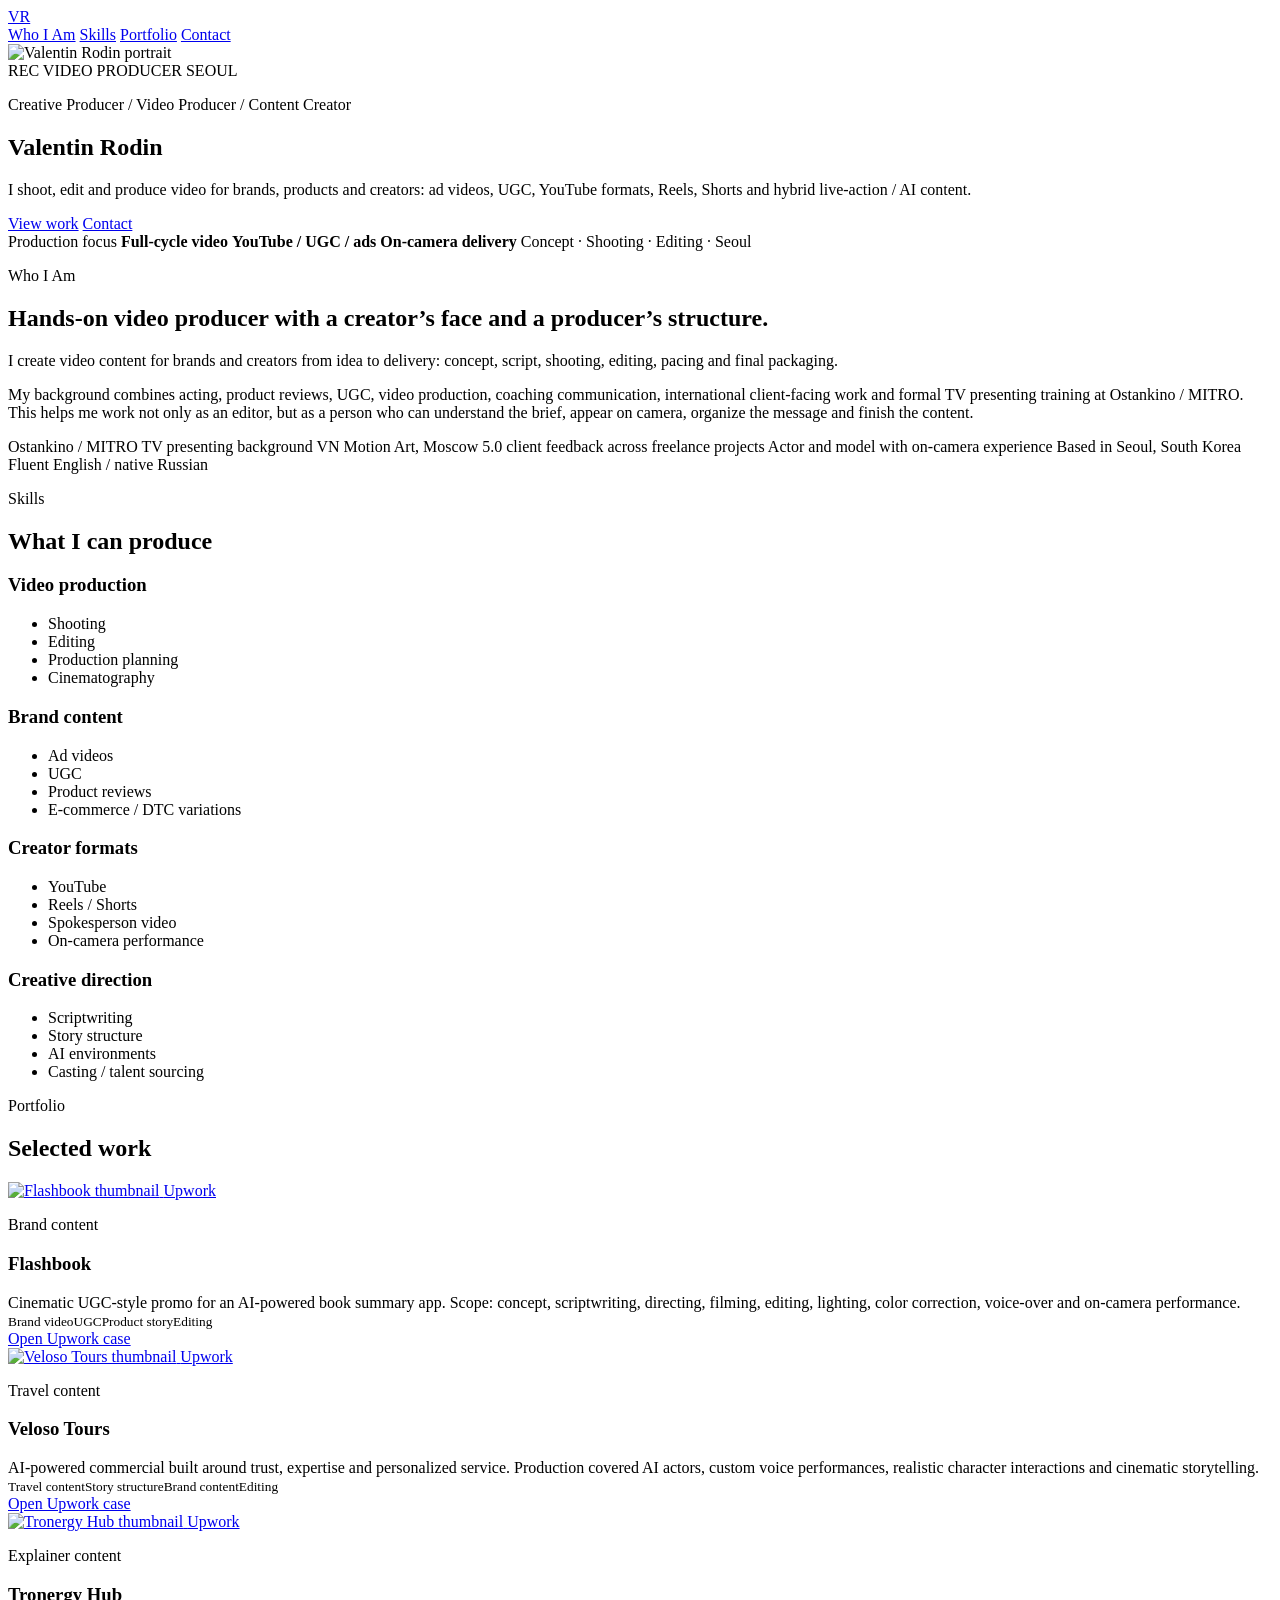
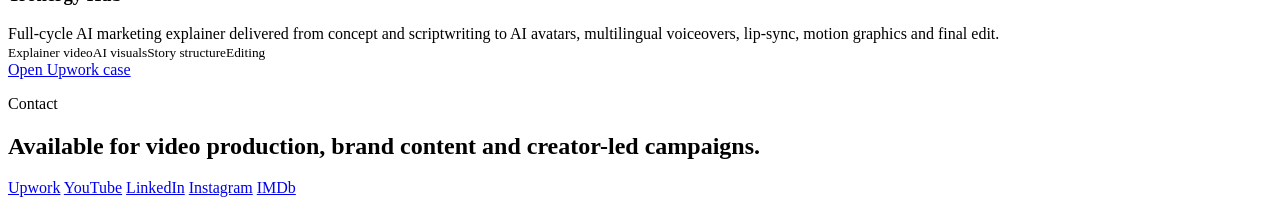
==== index.html @ bd84959d "Add portfolio landing page" ====
<!doctype html>
<html lang="en">
  <head>
    <meta charset="utf-8" />
    <meta name="viewport" content="width=device-width, initial-scale=1" />
    <title>Valentin Rodin — Video Producer Portfolio</title>
    <meta
      name="description"
      content="Video producer portfolio for brand content, UGC, YouTube, Reels, Shorts and hybrid live-action/AI content."
    />
    <meta property="og:title" content="Valentin Rodin — Video Producer Portfolio" />
    <meta
      property="og:description"
      content="Creative producer and video producer for brand content, UGC, YouTube, Reels, Shorts and creator-led campaigns."
    />
    <meta property="og:image" content="assets/valentin-portrait.jpg" />
    <link rel="icon" href="favicon.svg" />
    <link rel="stylesheet" href="styles.css" />
  </head>
  <body>
    <main>
      <nav class="nav" aria-label="Portfolio navigation">
        <a class="brand" href="#top" aria-label="Valentin Rodin portfolio">VR</a>
        <div class="navLinks">
          <a href="#about">Who I Am</a>
          <a href="#skills">Skills</a>
          <a href="#portfolio">Portfolio</a>
          <a class="navButton" href="#contacts">Contact</a>
        </div>
      </nav>

      <section id="top" class="hero">
        <img class="heroImage" src="assets/valentin-portrait.jpg" alt="Valentin Rodin portrait" />
        <div class="heroShade"></div>
        <div class="slateMark" aria-hidden="true">
          <span>REC</span>
          <span>VIDEO PRODUCER</span>
          <span>SEOUL</span>
        </div>
        <div class="heroInner">
          <div class="heroContent">
            <p class="kicker">Creative Producer / Video Producer / Content Creator</p>
            <h1>Valentin Rodin</h1>
            <p class="heroLead">
              I shoot, edit and produce video for brands, products and creators:
              ad videos, UGC, YouTube formats, Reels, Shorts and hybrid live-action / AI content.
            </p>
            <div class="heroActions">
              <a href="#portfolio">View work</a>
              <a href="#contacts">Contact</a>
            </div>
          </div>
          <aside class="heroPanel" aria-label="Production highlights">
            <span>Production focus</span>
            <strong>Full-cycle video</strong>
            <strong>YouTube / UGC / ads</strong>
            <strong>On-camera delivery</strong>
            <span>Concept · Shooting · Editing · Seoul</span>
          </aside>
        </div>
      </section>

      <section id="about" class="section aboutSection">
        <div>
          <p class="sectionLabel">Who I Am</p>
          <h2>Hands-on video producer with a creator’s face and a producer’s structure.</h2>
        </div>
        <div class="aboutCopy">
          <p>
            I create video content for brands and creators from idea to delivery:
            concept, script, shooting, editing, pacing and final packaging.
          </p>
          <p>
            My background combines acting, product reviews, UGC, video production,
            coaching communication, international client-facing work and formal TV
            presenting training at Ostankino / MITRO. This helps me work not only as an
            editor, but as a person who can understand the brief, appear on camera,
            organize the message and finish the content.
          </p>
          <div class="proofStrip">
            <span>Ostankino / MITRO TV presenting background</span>
            <span>VN Motion Art, Moscow</span>
            <span>5.0 client feedback across freelance projects</span>
            <span>Actor and model with on-camera experience</span>
            <span>Based in Seoul, South Korea</span>
            <span>Fluent English / native Russian</span>
          </div>
        </div>
      </section>

      <section id="skills" class="section skillsSection">
        <div class="sectionHeader">
          <p class="sectionLabel">Skills</p>
          <h2>What I can produce</h2>
        </div>
        <div class="skillGrid">
          <article>
            <h3>Video production</h3>
            <ul>
              <li>Shooting</li>
              <li>Editing</li>
              <li>Production planning</li>
              <li>Cinematography</li>
            </ul>
          </article>
          <article>
            <h3>Brand content</h3>
            <ul>
              <li>Ad videos</li>
              <li>UGC</li>
              <li>Product reviews</li>
              <li>E-commerce / DTC variations</li>
            </ul>
          </article>
          <article>
            <h3>Creator formats</h3>
            <ul>
              <li>YouTube</li>
              <li>Reels / Shorts</li>
              <li>Spokesperson video</li>
              <li>On-camera performance</li>
            </ul>
          </article>
          <article>
            <h3>Creative direction</h3>
            <ul>
              <li>Scriptwriting</li>
              <li>Story structure</li>
              <li>AI environments</li>
              <li>Casting / talent sourcing</li>
            </ul>
          </article>
        </div>
      </section>

      <section id="portfolio" class="section portfolioSection">
        <div class="sectionHeader">
          <p class="sectionLabel">Portfolio</p>
          <h2>Selected work</h2>
        </div>
        <div class="portfolioGrid">
          <article class="portfolioCard">
            <a class="portfolioThumb" href="https://www.upwork.com/freelancers/~0160cc048970d14fc8?p=2076913395209060352" target="_blank" rel="noreferrer" aria-label="Open Upwork case for Flashbook">
              <img src="assets/flashbook-thumb.jpg" alt="Flashbook thumbnail" />
              <span>Upwork</span>
            </a>
            <p>Brand content</p>
            <h3>Flashbook</h3>
            <span class="projectDescription">
              Cinematic UGC-style promo for an AI-powered book summary app. Scope: concept, scriptwriting, directing, filming, editing, lighting, color correction, voice-over and on-camera performance.
            </span>
            <div class="tagList"><small>Brand video</small><small>UGC</small><small>Product story</small><small>Editing</small></div>
            <a class="projectLink" href="https://www.upwork.com/freelancers/~0160cc048970d14fc8?p=2076913395209060352" target="_blank" rel="noreferrer">Open Upwork case</a>
          </article>
          <article class="portfolioCard">
            <a class="portfolioThumb" href="https://www.upwork.com/freelancers/~0160cc048970d14fc8?p=2068696668419952640" target="_blank" rel="noreferrer" aria-label="Open Upwork case for Veloso Tours">
              <img src="assets/veloso-tours-thumb.jpg" alt="Veloso Tours thumbnail" />
              <span>Upwork</span>
            </a>
            <p>Travel content</p>
            <h3>Veloso Tours</h3>
            <span class="projectDescription">
              AI-powered commercial built around trust, expertise and personalized service. Production covered AI actors, custom voice performances, realistic character interactions and cinematic storytelling.
            </span>
            <div class="tagList"><small>Travel content</small><small>Story structure</small><small>Brand content</small><small>Editing</small></div>
            <a class="projectLink" href="https://www.upwork.com/freelancers/~0160cc048970d14fc8?p=2068696668419952640" target="_blank" rel="noreferrer">Open Upwork case</a>
          </article>
          <article class="portfolioCard">
            <a class="portfolioThumb" href="https://www.upwork.com/freelancers/~0160cc048970d14fc8?p=2073940017366597632" target="_blank" rel="noreferrer" aria-label="Open Upwork case for Tronergy Hub">
              <img src="assets/tronergy-hub-thumb.jpg" alt="Tronergy Hub thumbnail" />
              <span>Upwork</span>
            </a>
            <p>Explainer content</p>
            <h3>Tronergy Hub</h3>
            <span class="projectDescription">
              Full-cycle AI marketing explainer delivered from concept and scriptwriting to AI avatars, multilingual voiceovers, lip-sync, motion graphics and final edit.
            </span>
            <div class="tagList"><small>Explainer video</small><small>AI visuals</small><small>Story structure</small><small>Editing</small></div>
            <a class="projectLink" href="https://www.upwork.com/freelancers/~0160cc048970d14fc8?p=2073940017366597632" target="_blank" rel="noreferrer">Open Upwork case</a>
          </article>
        </div>
      </section>

      <section id="contacts" class="contacts">
        <p class="sectionLabel">Contact</p>
        <h2>Available for video production, brand content and creator-led campaigns.</h2>
        <div class="contactLinks">
          <a href="https://www.upwork.com/freelancers/~0160cc048970d14fc8">Upwork</a>
          <a href="https://www.youtube.com/@The_Modern_Coaching">YouTube</a>
          <a href="https://www.linkedin.com/in/valentin-rodin">LinkedIn</a>
          <a href="https://instagram.com/rodin_inbiz">Instagram</a>
          <a href="https://m.imdb.com/name/nm14122028/?ref_=ext_shr_lnk">IMDb</a>
        </div>
      </section>
    </main>
  </body>
</html>
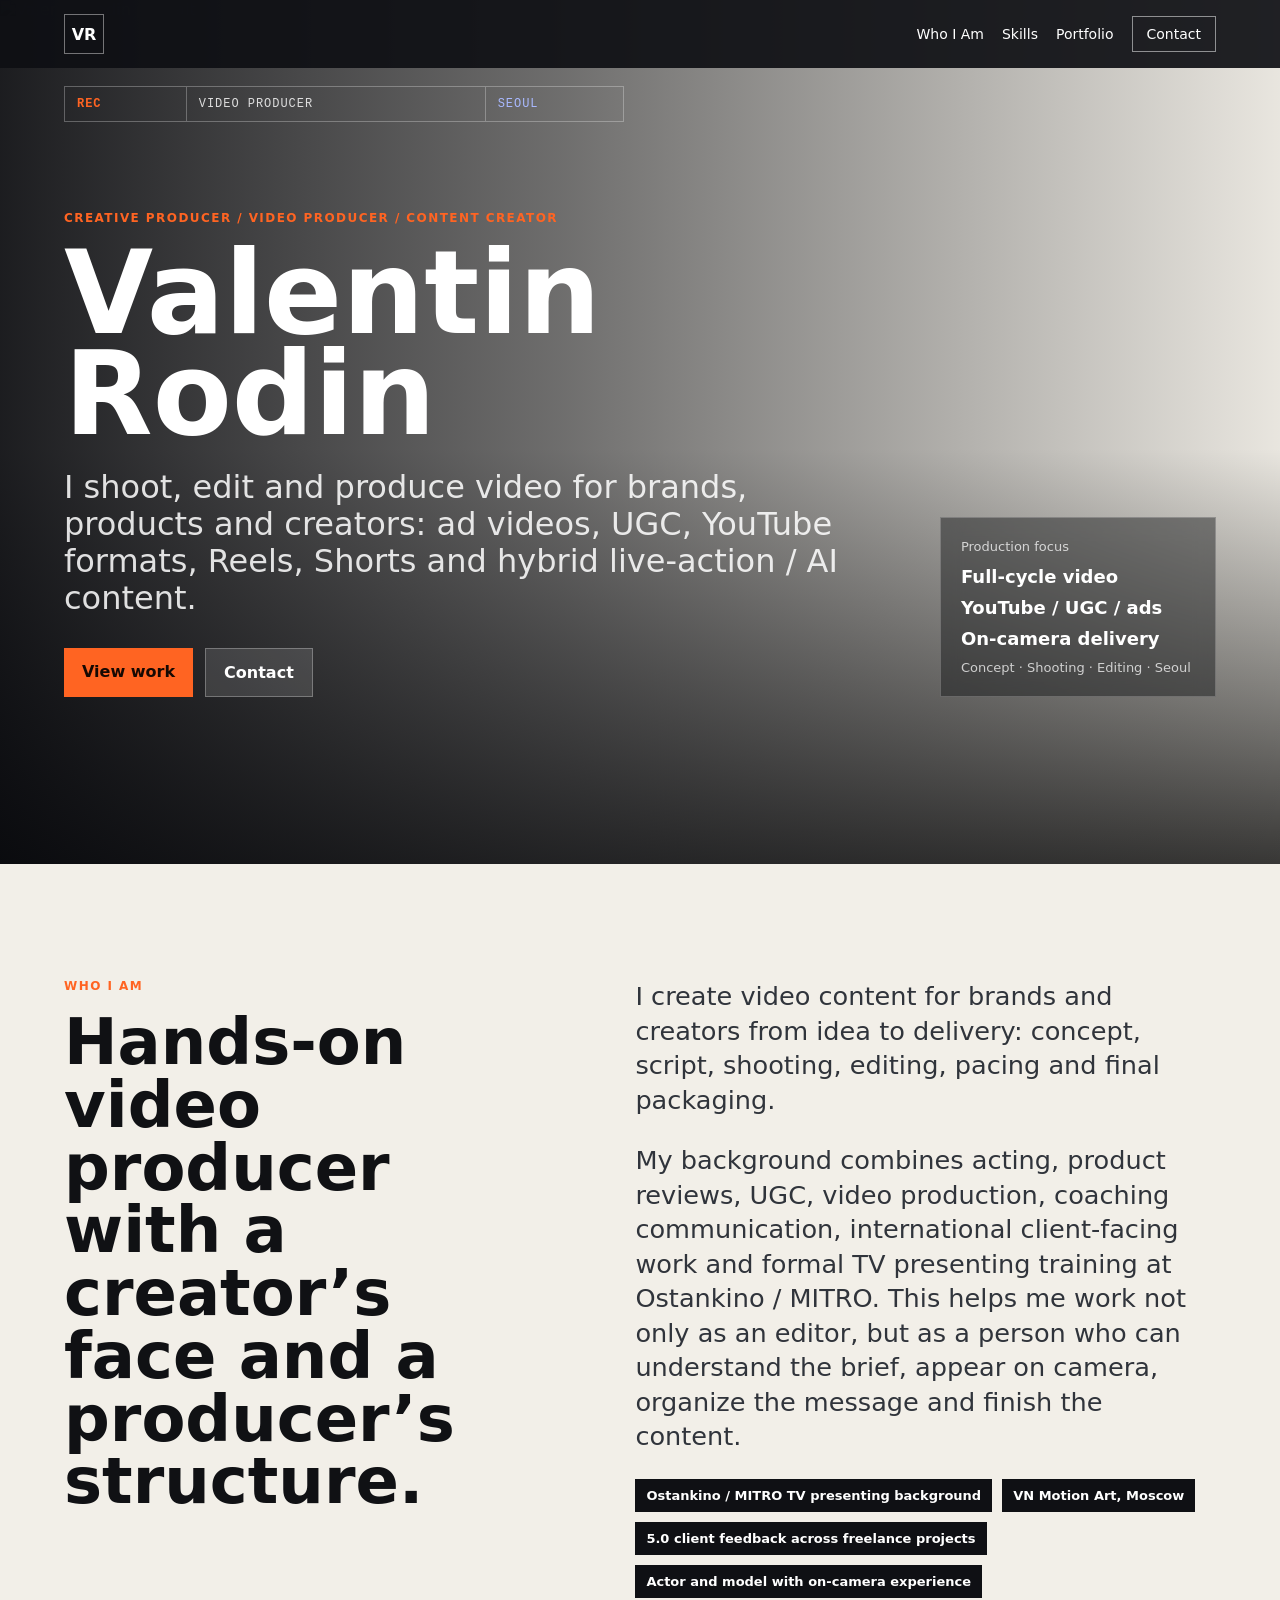
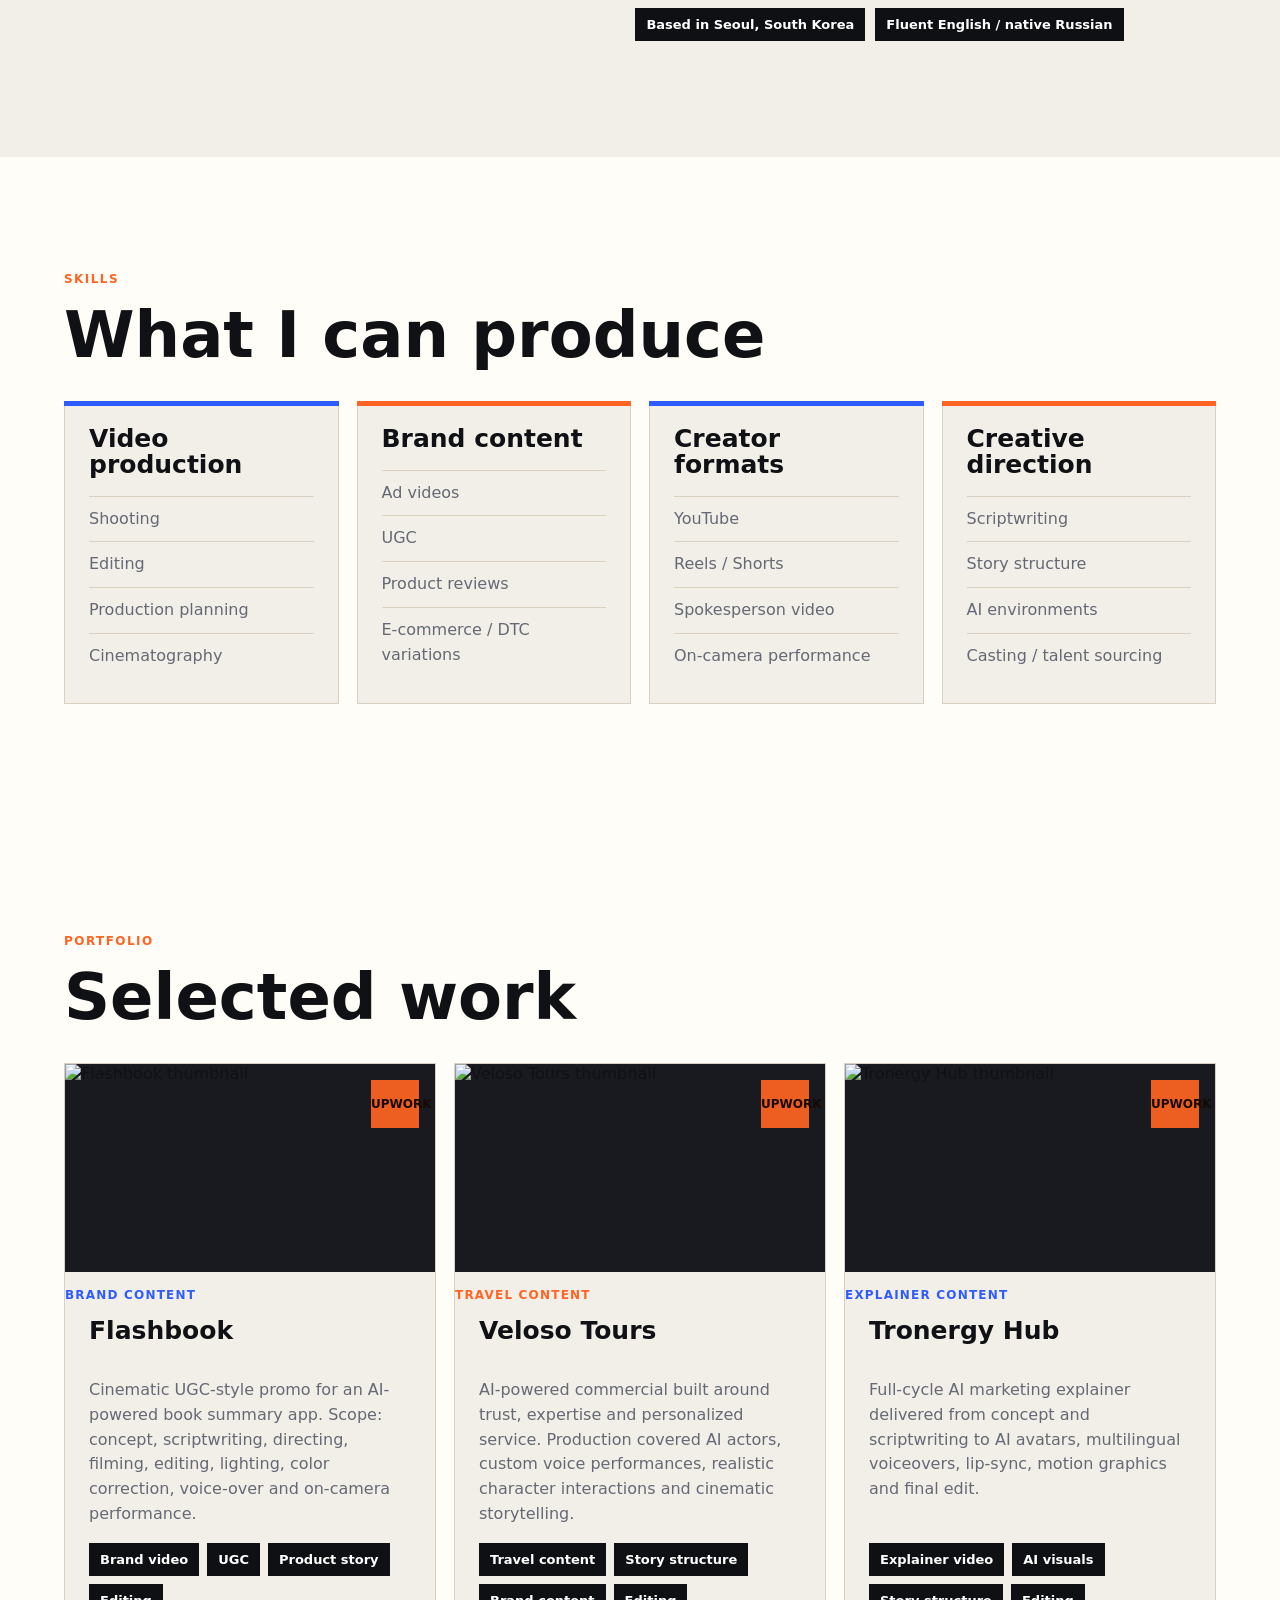
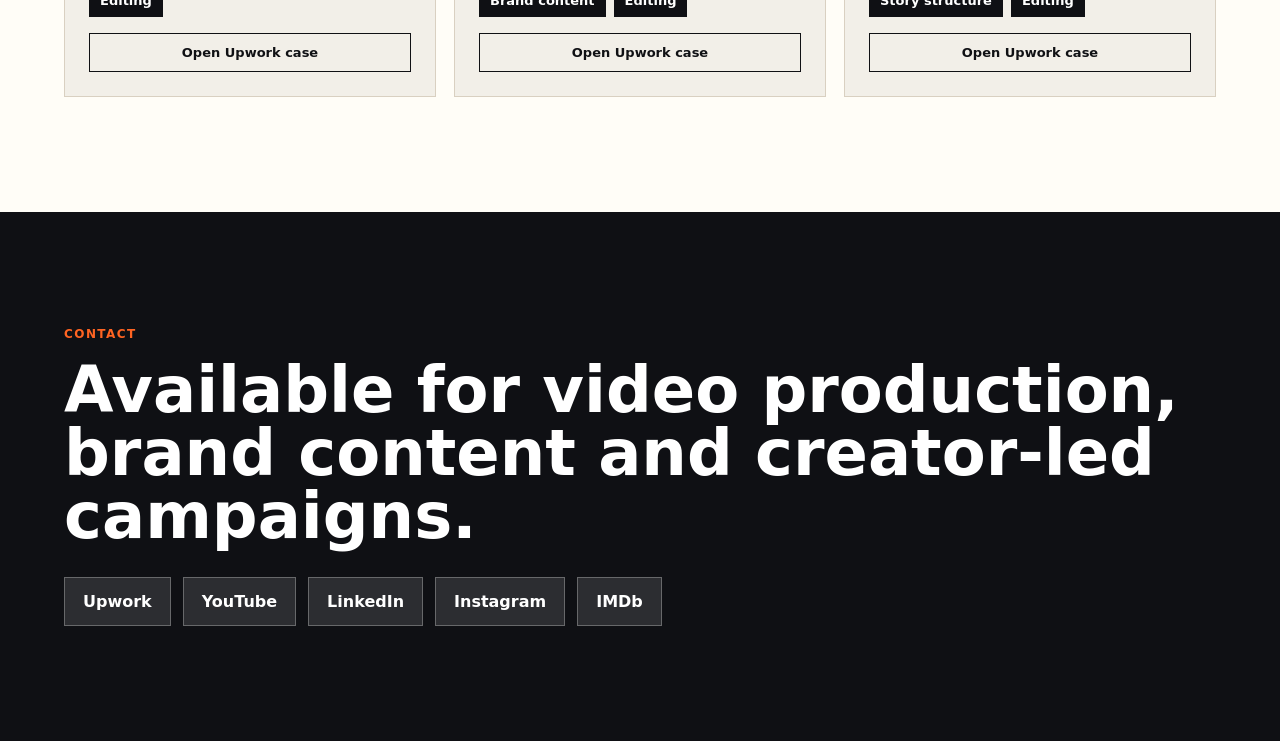
==== commit 7d2aeb2c: "Use public portfolio image assets" ====
--- a/index.html
+++ b/index.html
@@ -13,7 +13,7 @@
       property="og:description"
       content="Creative producer and video producer for brand content, UGC, YouTube, Reels, Shorts and creator-led campaigns."
     />
-    <meta property="og:image" content="assets/valentin-portrait.jpg" />
+    <meta property="og:image" content="https://valentin-rodin-producer-portfolio.valentintui.chatgpt.site/portfolio-assets/valentin-portrait.jpg" />
     <link rel="icon" href="favicon.svg" />
     <link rel="stylesheet" href="styles.css" />
   </head>
@@ -30,7 +30,7 @@
       </nav>
 
       <section id="top" class="hero">
-        <img class="heroImage" src="assets/valentin-portrait.jpg" alt="Valentin Rodin portrait" />
+        <img class="heroImage" src="https://valentin-rodin-producer-portfolio.valentintui.chatgpt.site/portfolio-assets/valentin-portrait.jpg" alt="Valentin Rodin portrait" />
         <div class="heroShade"></div>
         <div class="slateMark" aria-hidden="true">
           <span>REC</span>
@@ -141,7 +141,7 @@
         <div class="portfolioGrid">
           <article class="portfolioCard">
             <a class="portfolioThumb" href="https://www.upwork.com/freelancers/~0160cc048970d14fc8?p=2076913395209060352" target="_blank" rel="noreferrer" aria-label="Open Upwork case for Flashbook">
-              <img src="assets/flashbook-thumb.jpg" alt="Flashbook thumbnail" />
+              <img src="https://valentin-rodin-producer-portfolio.valentintui.chatgpt.site/portfolio-assets/flashbook-thumb.jpg" alt="Flashbook thumbnail" />
               <span>Upwork</span>
             </a>
             <p>Brand content</p>
@@ -154,7 +154,7 @@
           </article>
           <article class="portfolioCard">
             <a class="portfolioThumb" href="https://www.upwork.com/freelancers/~0160cc048970d14fc8?p=2068696668419952640" target="_blank" rel="noreferrer" aria-label="Open Upwork case for Veloso Tours">
-              <img src="assets/veloso-tours-thumb.jpg" alt="Veloso Tours thumbnail" />
+              <img src="https://valentin-rodin-producer-portfolio.valentintui.chatgpt.site/portfolio-assets/veloso-tours-thumb.jpg" alt="Veloso Tours thumbnail" />
               <span>Upwork</span>
             </a>
             <p>Travel content</p>
@@ -167,7 +167,7 @@
           </article>
           <article class="portfolioCard">
             <a class="portfolioThumb" href="https://www.upwork.com/freelancers/~0160cc048970d14fc8?p=2073940017366597632" target="_blank" rel="noreferrer" aria-label="Open Upwork case for Tronergy Hub">
-              <img src="assets/tronergy-hub-thumb.jpg" alt="Tronergy Hub thumbnail" />
+              <img src="https://valentin-rodin-producer-portfolio.valentintui.chatgpt.site/portfolio-assets/tronergy-hub-thumb.jpg" alt="Tronergy Hub thumbnail" />
               <span>Upwork</span>
             </a>
             <p>Explainer content</p>
--- a/styles.css
+++ b/styles.css
@@ -0,0 +1,516 @@
+:root {
+  --ink: #101114;
+  --muted: #656975;
+  --paper: #f2efe8;
+  --panel: #fffdf7;
+  --line: #d9d0c1;
+  --signal: #ff6422;
+  --cobalt: #2e5cff;
+  --night: #0f1014;
+}
+
+* {
+  box-sizing: border-box;
+}
+
+html {
+  scroll-behavior: smooth;
+}
+
+body {
+  margin: 0;
+  background: var(--paper);
+  color: var(--ink);
+  font-family: Inter, ui-sans-serif, system-ui, -apple-system, BlinkMacSystemFont, "Segoe UI", Arial, Helvetica, sans-serif;
+}
+
+a {
+  color: inherit;
+  text-decoration: none;
+}
+
+img {
+  display: block;
+  max-width: 100%;
+}
+
+.nav {
+  align-items: center;
+  background: rgba(15, 16, 20, 0.92);
+  color: white;
+  display: flex;
+  gap: 18px;
+  justify-content: space-between;
+  left: 0;
+  padding: 14px clamp(20px, 5vw, 72px);
+  position: fixed;
+  right: 0;
+  top: 0;
+  z-index: 20;
+}
+
+.brand {
+  border: 1px solid rgba(255, 255, 255, 0.42);
+  display: grid;
+  font-weight: 900;
+  height: 40px;
+  place-items: center;
+  width: 40px;
+}
+
+.navLinks {
+  align-items: center;
+  display: flex;
+  flex-wrap: wrap;
+  gap: 18px;
+  justify-content: flex-end;
+  font-size: 14px;
+}
+
+.navButton {
+  border: 1px solid rgba(255, 255, 255, 0.5);
+  padding: 9px 14px;
+}
+
+.hero {
+  align-items: center;
+  color: white;
+  display: grid;
+  min-height: 96vh;
+  overflow: hidden;
+  padding: 116px clamp(20px, 5vw, 72px) clamp(34px, 6vw, 72px);
+  position: relative;
+}
+
+.heroImage {
+  height: 100%;
+  inset: 0;
+  object-fit: cover;
+  object-position: center;
+  position: absolute;
+  width: 100%;
+  z-index: 0;
+}
+
+.heroShade {
+  background:
+    linear-gradient(90deg, rgba(5, 6, 10, 0.9), rgba(16, 17, 21, 0.58) 44%, rgba(0, 0, 0, 0.04)),
+    linear-gradient(0deg, rgba(0, 0, 0, 0.76), transparent 48%);
+  inset: 0;
+  position: absolute;
+  z-index: 1;
+}
+
+.slateMark {
+  border: 1px solid rgba(255, 255, 255, 0.28);
+  color: rgba(255, 255, 255, 0.82);
+  display: grid;
+  font-family: "SFMono-Regular", Consolas, "Liberation Mono", monospace;
+  font-size: 12px;
+  grid-template-columns: 0.55fr 1.35fr 0.62fr;
+  left: clamp(20px, 5vw, 72px);
+  letter-spacing: 0.08em;
+  max-width: 560px;
+  position: absolute;
+  right: clamp(20px, 5vw, 72px);
+  top: 86px;
+  z-index: 2;
+}
+
+.slateMark span {
+  border-right: 1px solid rgba(255, 255, 255, 0.28);
+  padding: 10px 12px;
+}
+
+.slateMark span:first-child {
+  color: var(--signal);
+  font-weight: 900;
+}
+
+.slateMark span:last-child {
+  border-right: 0;
+  color: #a9b9ff;
+}
+
+.heroInner {
+  align-items: end;
+  display: grid;
+  gap: clamp(28px, 5vw, 72px);
+  grid-template-columns: minmax(0, 1fr) minmax(260px, 0.34fr);
+  position: relative;
+  width: 100%;
+  z-index: 2;
+}
+
+.heroContent {
+  max-width: 820px;
+  position: relative;
+}
+
+.kicker,
+.sectionLabel {
+  color: var(--signal);
+  font-size: 12px;
+  font-weight: 900;
+  letter-spacing: 0.12em;
+  margin: 0 0 18px;
+  text-transform: uppercase;
+}
+
+h1,
+h2,
+h3,
+p {
+  margin-top: 0;
+}
+
+h1 {
+  font-size: clamp(56px, 9vw, 136px);
+  letter-spacing: 0;
+  line-height: 0.88;
+  margin-bottom: 24px;
+  max-width: 980px;
+}
+
+h2 {
+  font-size: clamp(36px, 5vw, 74px);
+  letter-spacing: 0;
+  line-height: 0.98;
+  margin-bottom: 0;
+}
+
+.heroLead {
+  color: rgba(255, 255, 255, 0.86);
+  font-size: clamp(20px, 2.5vw, 32px);
+  line-height: 1.15;
+  max-width: 840px;
+}
+
+.heroActions,
+.contactLinks {
+  display: flex;
+  flex-wrap: wrap;
+  gap: 12px;
+  margin-top: 30px;
+}
+
+.heroActions a,
+.contactLinks a {
+  background: var(--signal);
+  color: #160903;
+  font-weight: 900;
+  padding: 14px 18px;
+}
+
+.heroActions a + a,
+.contactLinks a {
+  background: rgba(255, 255, 255, 0.12);
+  border: 1px solid rgba(255, 255, 255, 0.28);
+  color: white;
+}
+
+.heroPanel {
+  background: rgba(15, 16, 20, 0.44);
+  backdrop-filter: blur(10px);
+  border: 1px solid rgba(255, 255, 255, 0.22);
+  display: grid;
+  gap: 10px;
+  justify-self: end;
+  max-width: 360px;
+  padding: 20px;
+  position: relative;
+  width: 100%;
+}
+
+.heroPanel span {
+  color: rgba(255, 255, 255, 0.74);
+  font-size: 13px;
+  line-height: 1.35;
+}
+
+.heroPanel strong {
+  font-size: 18px;
+}
+
+.section {
+  padding: clamp(60px, 9vw, 118px) clamp(20px, 5vw, 72px);
+}
+
+.aboutSection {
+  display: grid;
+  gap: clamp(28px, 6vw, 86px);
+  grid-template-columns: minmax(0, 0.92fr) minmax(0, 1.08fr);
+}
+
+.aboutCopy p {
+  color: #30343b;
+  font-size: clamp(19px, 2vw, 27px);
+  line-height: 1.35;
+}
+
+.proofStrip {
+  display: flex;
+  flex-wrap: wrap;
+  gap: 10px;
+  margin-top: 24px;
+}
+
+.proofStrip span,
+.portfolioCard small {
+  background: var(--night);
+  color: white;
+  font-size: 13px;
+  font-weight: 800;
+  padding: 9px 11px;
+}
+
+.sectionHeader {
+  margin-bottom: 34px;
+}
+
+.skillsSection,
+.portfolioSection {
+  background: var(--panel);
+}
+
+.skillGrid {
+  display: grid;
+  gap: 18px;
+  grid-template-columns: repeat(4, minmax(0, 1fr));
+}
+
+.portfolioGrid {
+  display: grid;
+  gap: 18px;
+  grid-template-columns: repeat(3, minmax(0, 1fr));
+}
+
+.skillGrid article,
+.portfolioCard {
+  border: 1px solid var(--line);
+  background: var(--paper);
+  min-height: 100%;
+  padding: 24px;
+  position: relative;
+}
+
+.skillGrid article::before,
+.portfolioCard::before {
+  background: var(--cobalt);
+  content: '';
+  height: 5px;
+  left: -1px;
+  position: absolute;
+  right: -1px;
+  top: -1px;
+}
+
+.skillGrid article:nth-child(even)::before,
+.portfolioCard:nth-child(even)::before {
+  background: var(--signal);
+}
+
+.skillGrid h3,
+.portfolioCard h3 {
+  font-size: 25px;
+  line-height: 1.04;
+  margin-bottom: 18px;
+}
+
+.skillGrid ul {
+  color: var(--muted);
+  line-height: 1.55;
+  list-style: none;
+  margin: 0;
+  padding: 0;
+}
+
+.skillGrid li {
+  border-top: 1px solid var(--line);
+  padding: 10px 0;
+}
+
+.portfolioCard {
+  display: grid;
+  gap: 16px;
+  grid-template-rows: auto auto auto 1fr auto auto;
+  overflow: hidden;
+  padding: 0;
+}
+
+.portfolioCard > p,
+.portfolioCard > h3,
+.projectDescription,
+.tagList,
+.projectLink {
+  margin-left: 24px;
+  margin-right: 24px;
+}
+
+.portfolioCard p {
+  color: var(--cobalt);
+  font-size: 12px;
+  font-weight: 900;
+  letter-spacing: 0.1em;
+  margin: 0;
+  text-transform: uppercase;
+}
+
+.portfolioCard:nth-child(even) p {
+  color: var(--signal);
+}
+
+.projectDescription {
+  color: var(--muted);
+  line-height: 1.55;
+}
+
+.tagList {
+  align-items: start;
+  display: flex;
+  flex-wrap: wrap;
+  gap: 8px;
+}
+
+.portfolioThumb {
+  aspect-ratio: 16 / 9;
+  background: #181a1f;
+  display: block;
+  overflow: hidden;
+  position: relative;
+  width: 100%;
+}
+
+.portfolioThumb img {
+  height: 100%;
+  object-fit: cover;
+  transition: transform 220ms ease;
+  width: 100%;
+}
+
+.portfolioThumb span {
+  background: rgba(255, 100, 34, 0.92);
+  color: #160903;
+  display: grid;
+  font-size: 12px;
+  font-weight: 900;
+  height: 48px;
+  letter-spacing: 0;
+  place-items: center;
+  position: absolute;
+  right: 16px;
+  text-transform: uppercase;
+  top: 16px;
+  width: 48px;
+}
+
+.portfolioThumb:hover img {
+  transform: scale(1.035);
+}
+
+.projectLink {
+  align-self: end;
+  border: 1px solid var(--ink);
+  display: inline-flex;
+  font-size: 13px;
+  font-weight: 900;
+  justify-content: center;
+  margin-bottom: 24px;
+  padding: 11px 12px;
+}
+
+.contacts {
+  background: var(--night);
+  color: white;
+  padding: clamp(60px, 9vw, 118px) clamp(20px, 5vw, 72px);
+}
+
+.contacts h2 {
+  max-width: 1120px;
+}
+
+@media (max-width: 980px) {
+  .hero {
+    min-height: 920px;
+  }
+
+  .heroInner {
+    grid-template-columns: 1fr;
+  }
+
+  .heroPanel {
+    justify-self: start;
+    max-width: 620px;
+  }
+
+  .aboutSection {
+    grid-template-columns: 1fr;
+  }
+
+  .skillGrid,
+  .portfolioGrid {
+    grid-template-columns: repeat(2, minmax(0, 1fr));
+  }
+}
+
+@media (max-width: 650px) {
+  .nav {
+    position: absolute;
+  }
+
+  .navLinks {
+    gap: 10px;
+    font-size: 12px;
+  }
+
+  .navLinks a:not(.navButton) {
+    display: none;
+  }
+
+  .hero {
+    min-height: 840px;
+    padding-top: 128px;
+  }
+
+  h1 {
+    font-size: clamp(52px, 17vw, 76px);
+  }
+
+  .heroLead {
+    font-size: 21px;
+  }
+
+  .slateMark {
+    max-width: none;
+    top: 72px;
+  }
+
+  .skillGrid,
+  .portfolioGrid {
+    grid-template-columns: 1fr;
+  }
+
+  .portfolioCard > p,
+  .portfolioCard > h3,
+  .projectDescription,
+  .tagList,
+  .projectLink {
+    margin-left: 18px;
+    margin-right: 18px;
+  }
+
+  .projectLink {
+    margin-bottom: 18px;
+  }
+}
+
+@media print {
+  .nav,
+  .heroActions {
+    display: none;
+  }
+
+  .hero {
+    min-height: 720px;
+  }
+}
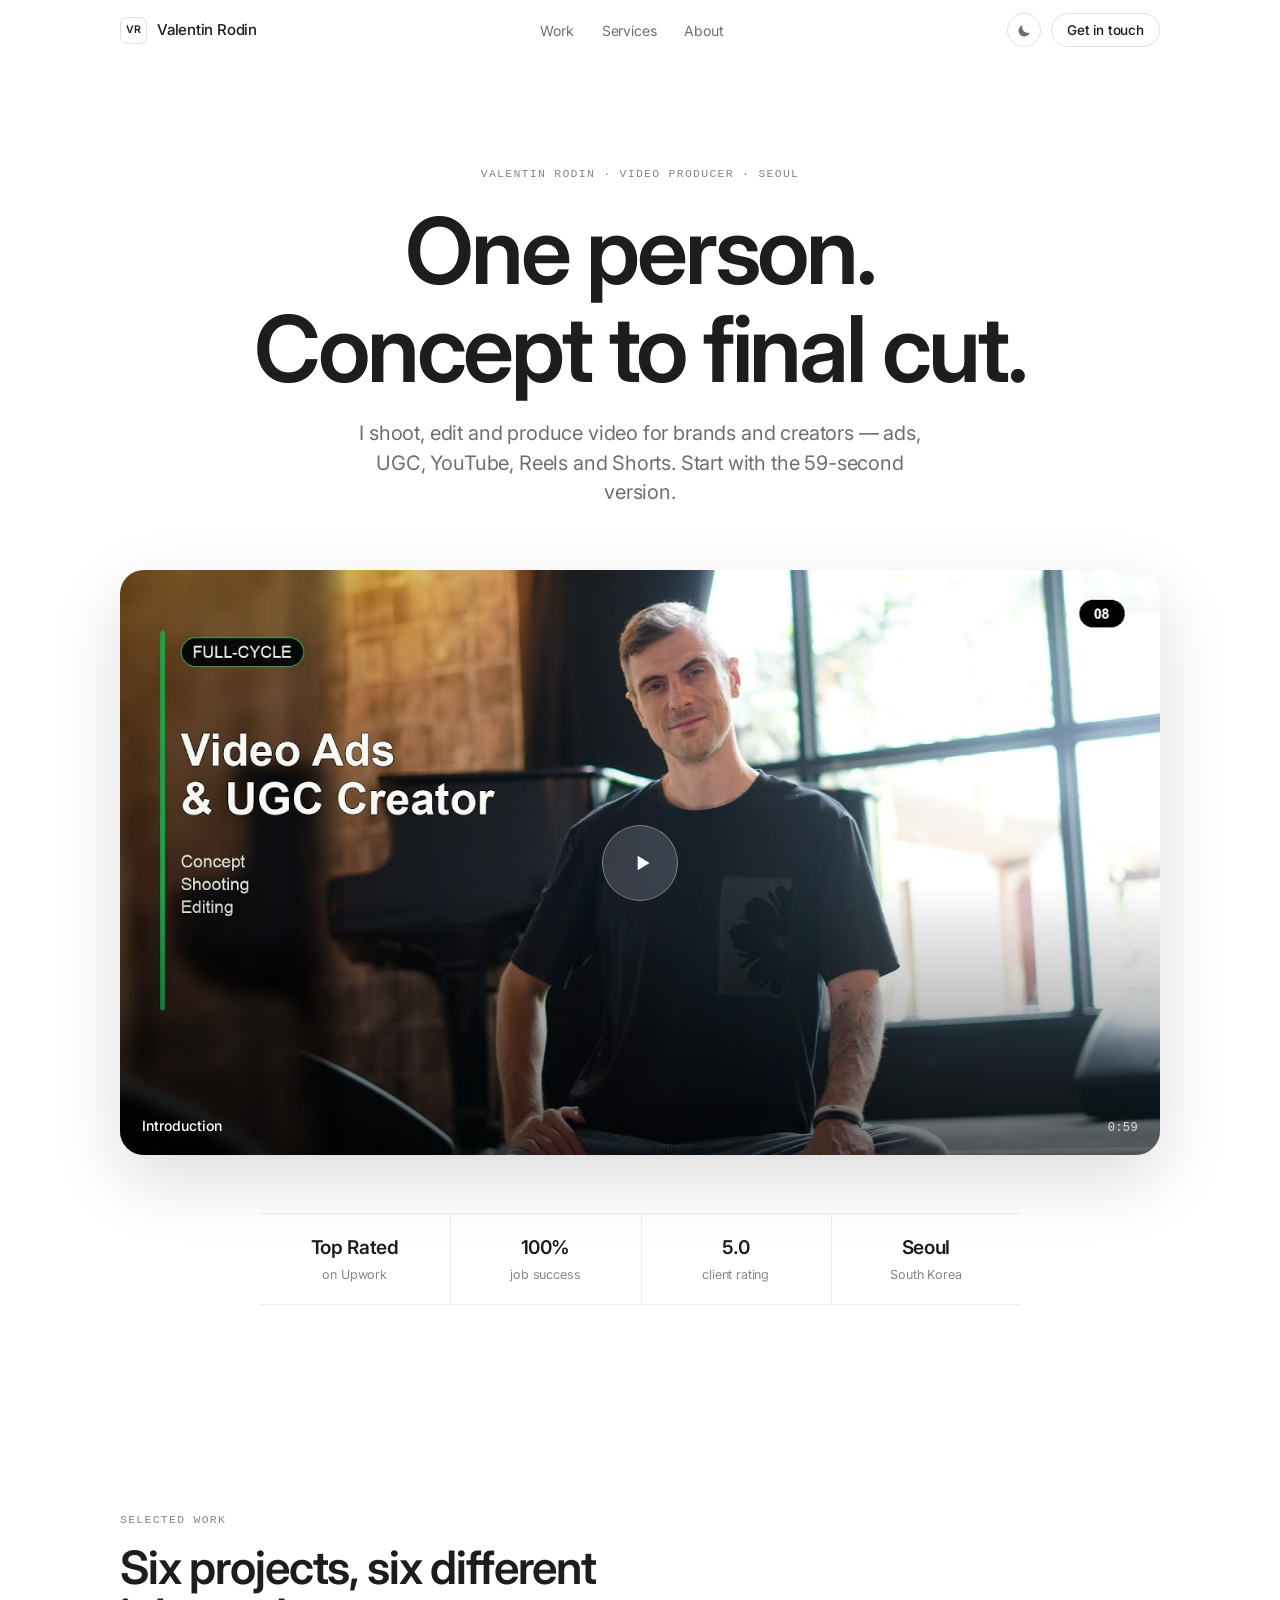
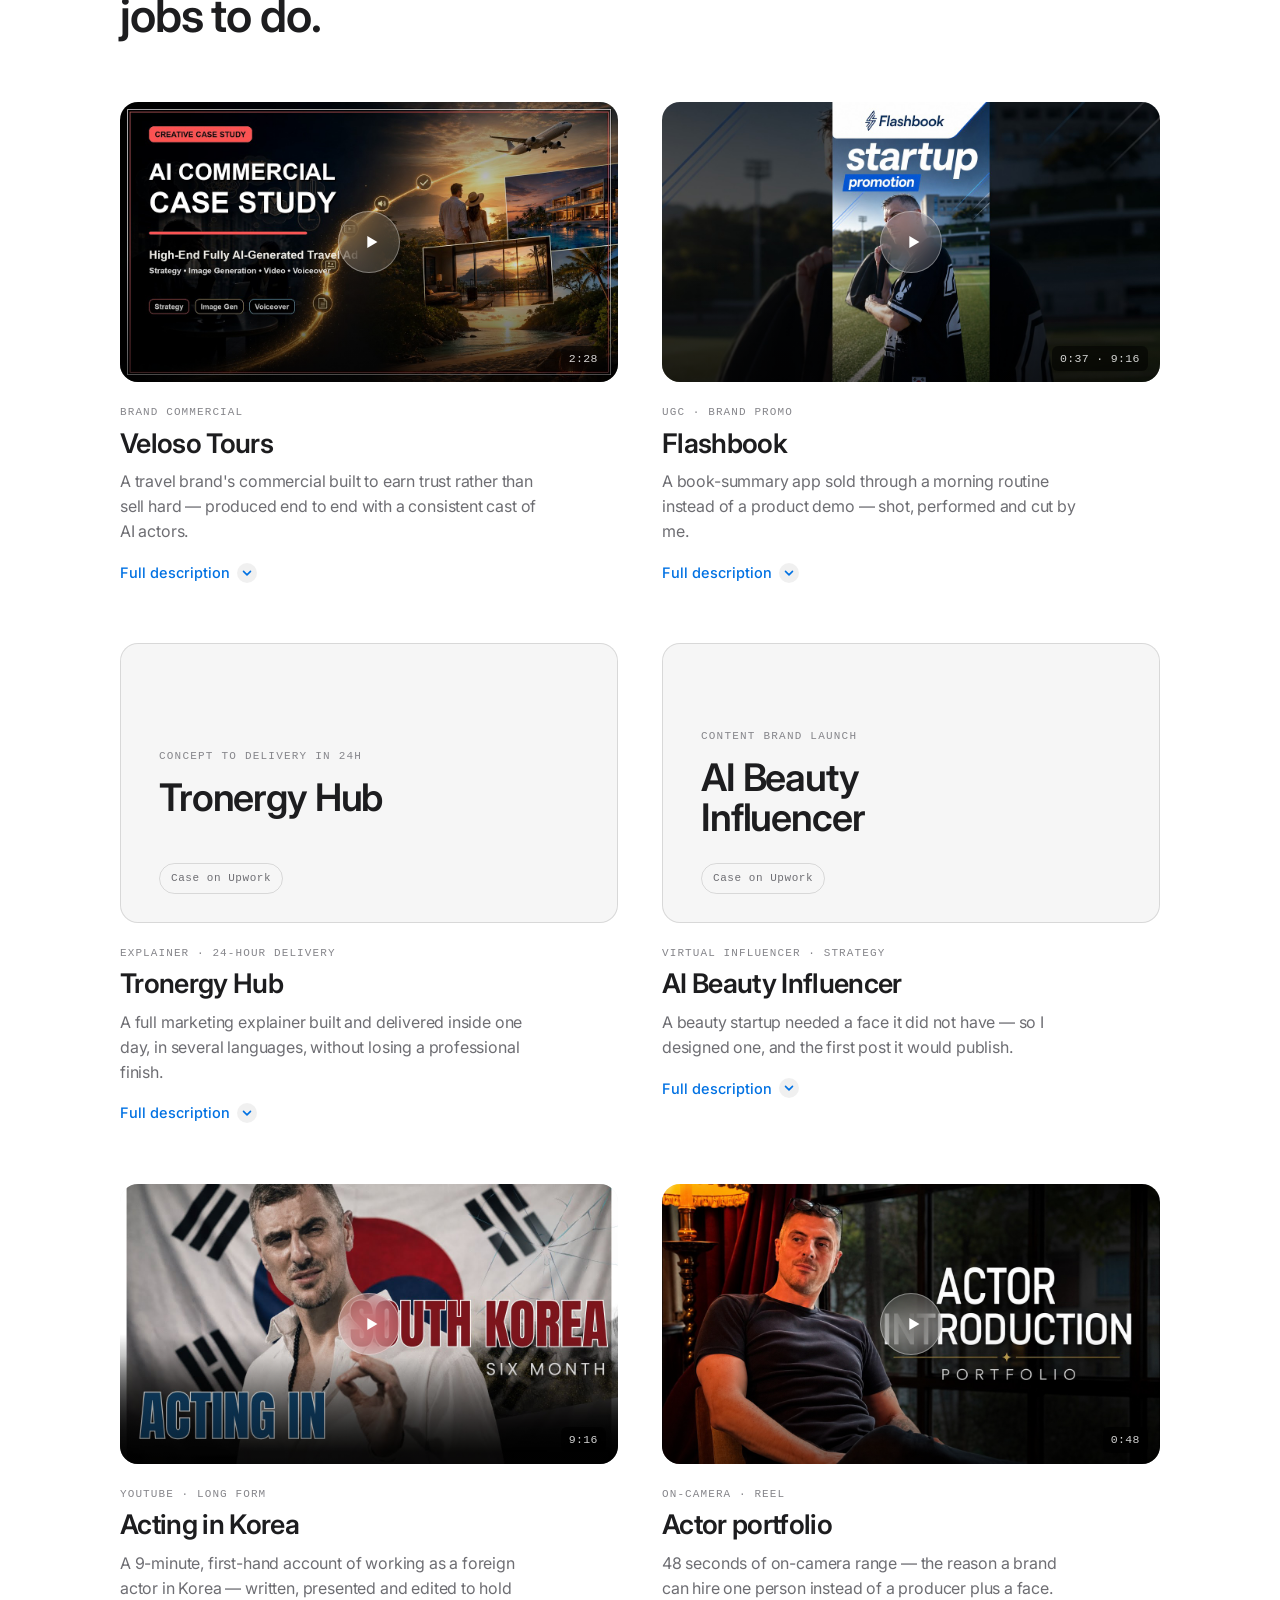
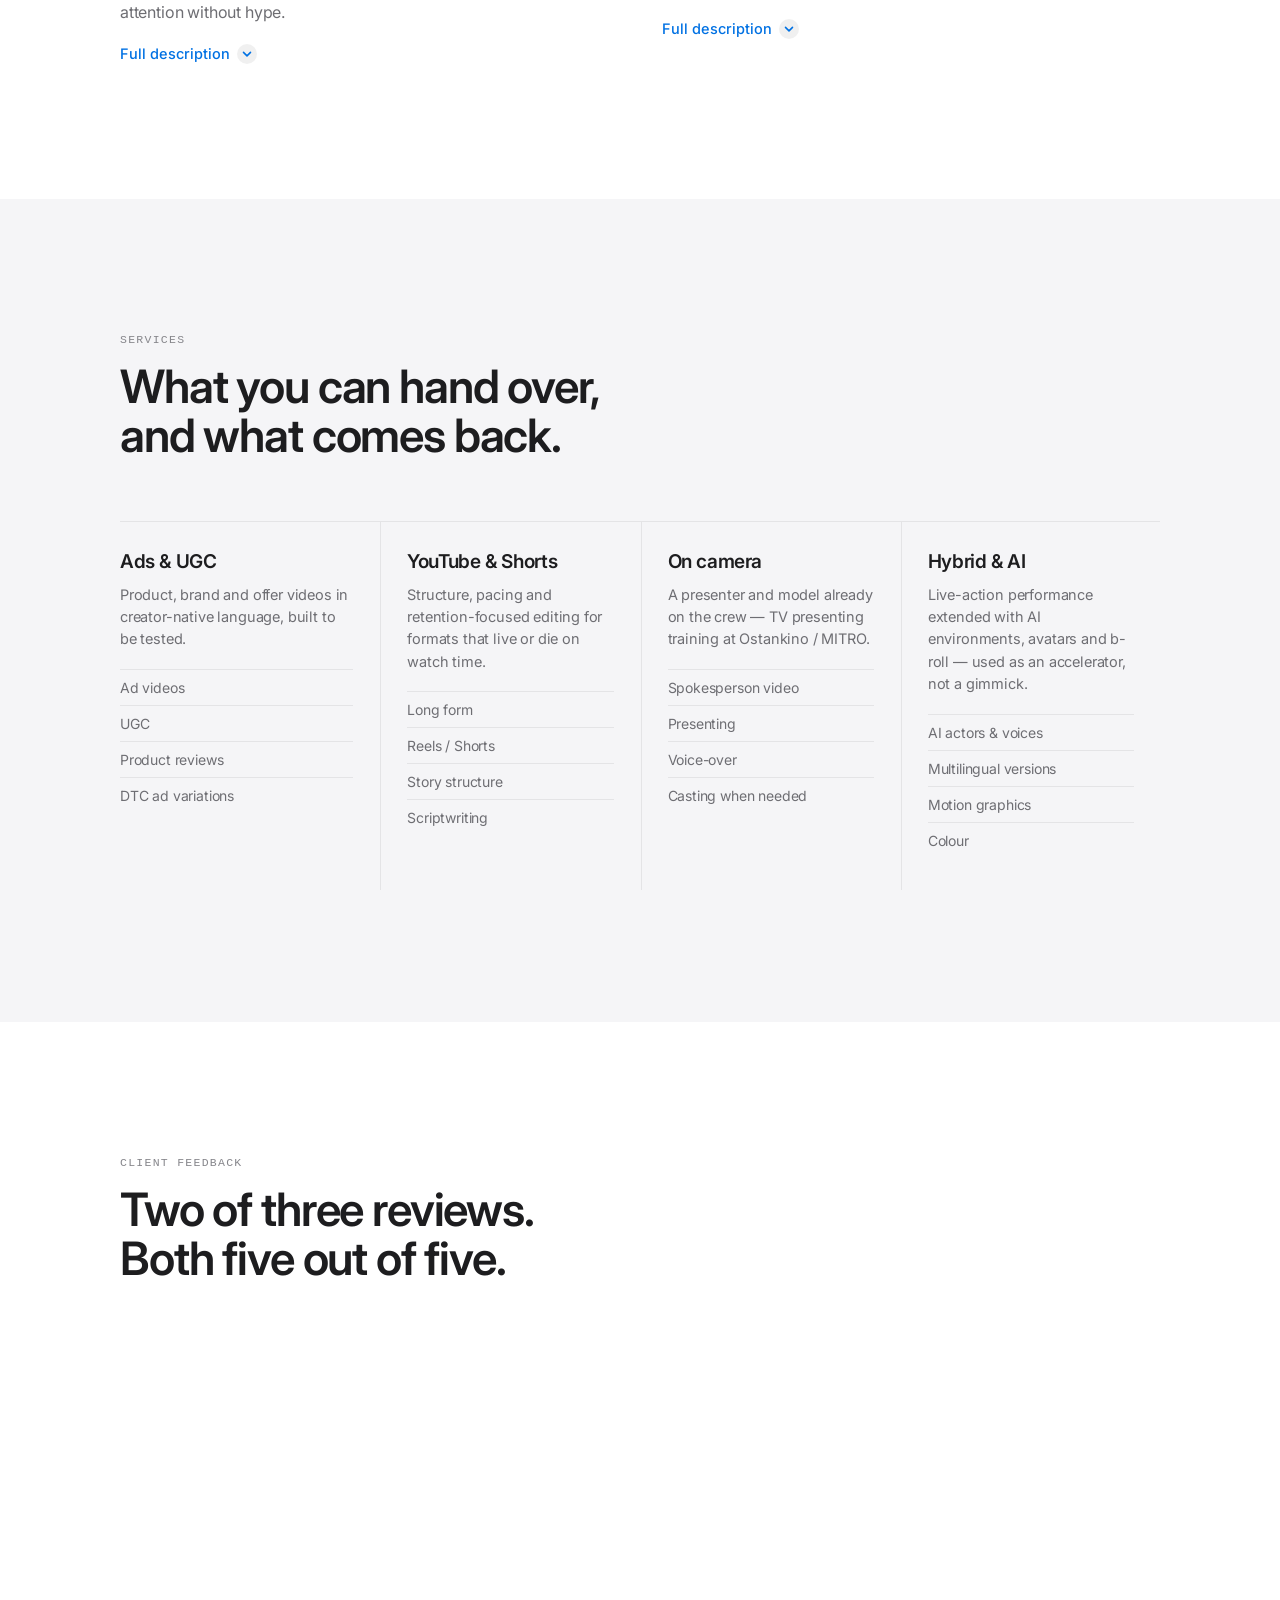
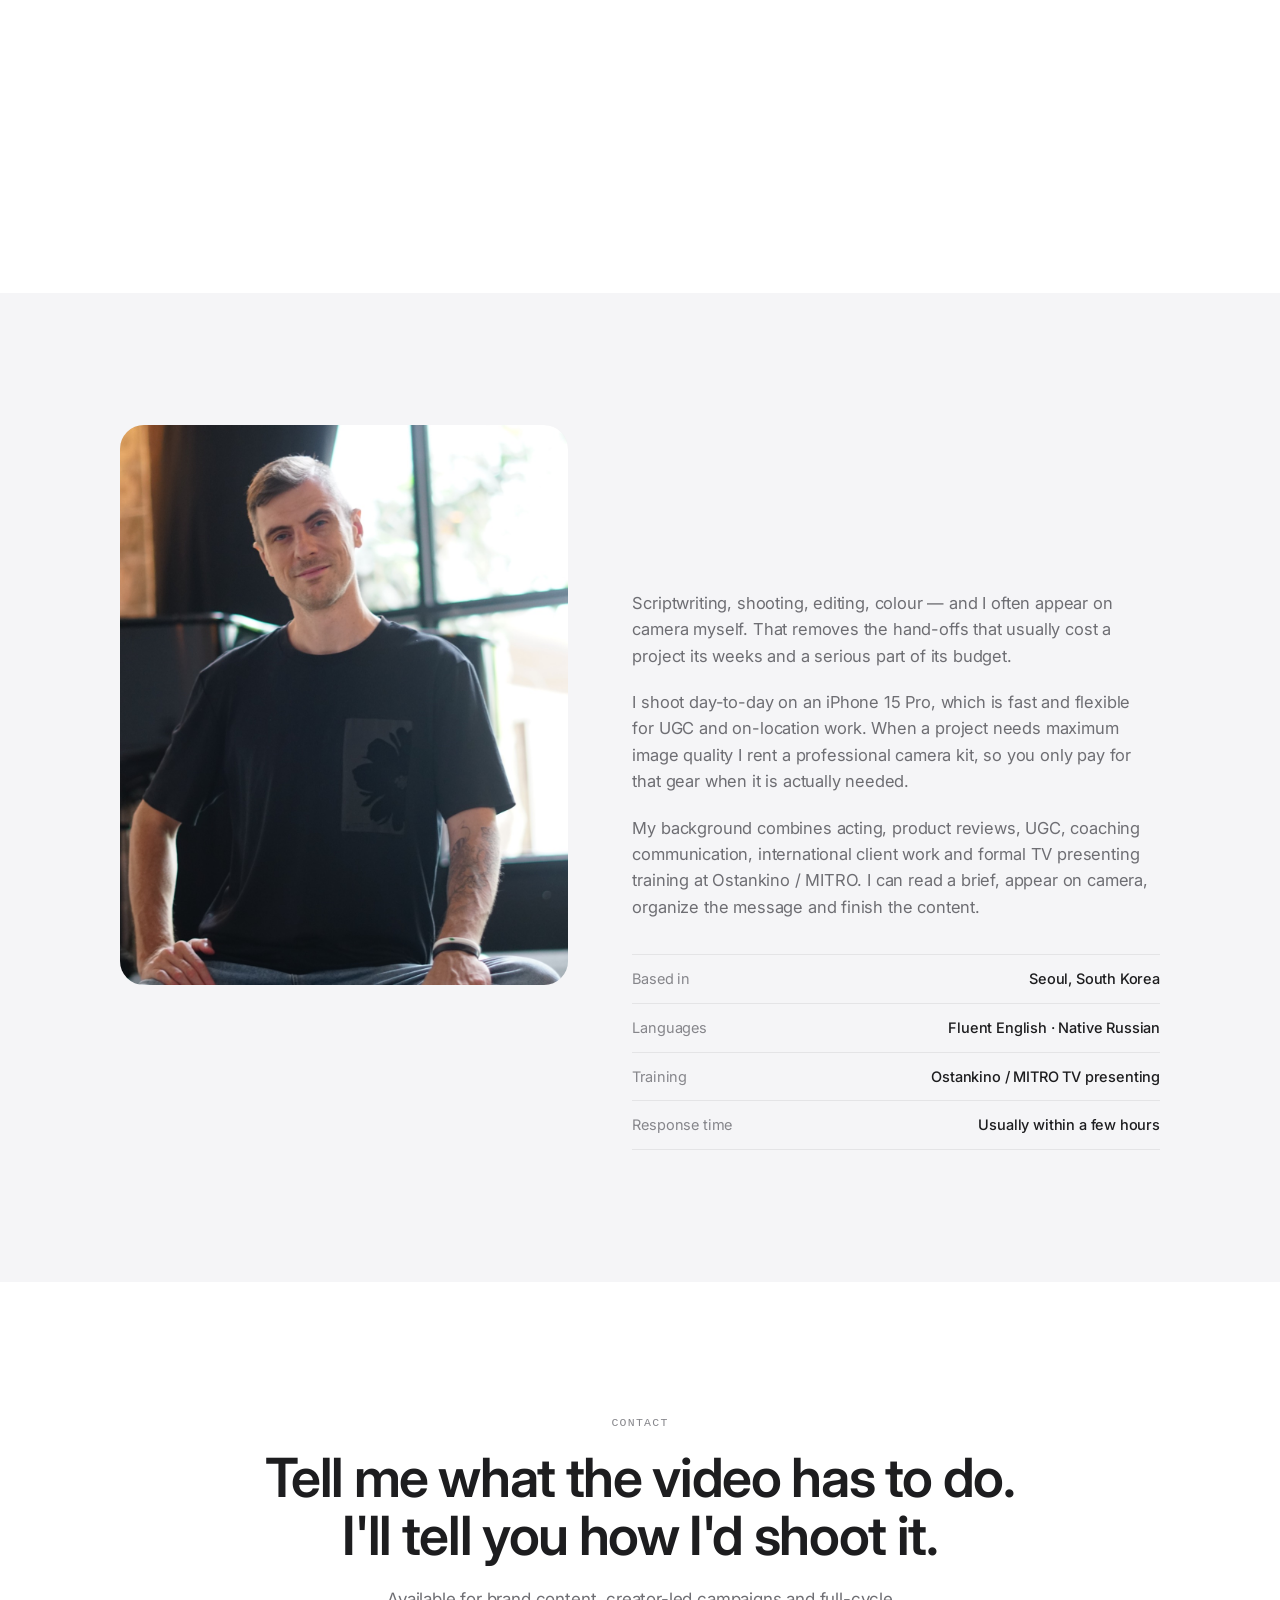
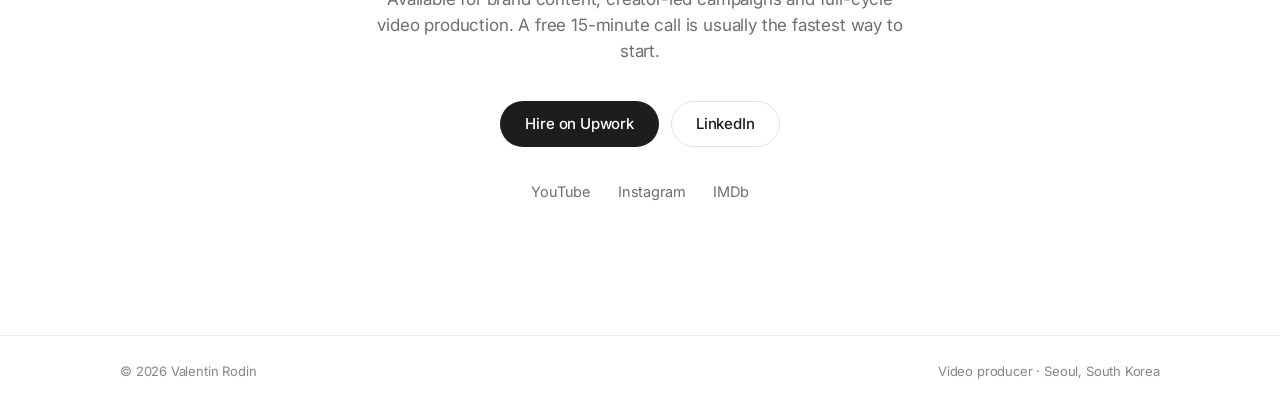
==== commit 1235fe3b: "Redesign portfolio: Apple-minimal dark theme, video-first work section - Rebuild index.html/styles.c" ====
--- a/index.html
+++ b/index.html
@@ -2,196 +2,667 @@
 <html lang="en">
   <head>
     <meta charset="utf-8" />
-    <meta name="viewport" content="width=device-width, initial-scale=1" />
-    <title>Valentin Rodin — Video Producer Portfolio</title>
+    <meta name="viewport" content="width=device-width, initial-scale=1, viewport-fit=cover" />
+    <title>Valentin Rodin — Video Producer, Seoul</title>
     <meta
       name="description"
-      content="Video producer portfolio for brand content, UGC, YouTube, Reels, Shorts and hybrid live-action/AI content."
+      content="Video producer in Seoul. Ads, UGC, YouTube, Reels and Shorts — concept, shooting and editing handled by one person, start to finish."
     />
-    <meta property="og:title" content="Valentin Rodin — Video Producer Portfolio" />
+    <meta name="theme-color" content="#000000" media="(prefers-color-scheme: dark)" />
+    <meta name="theme-color" content="#ffffff" media="(prefers-color-scheme: light)" />
+
+    <meta property="og:type" content="website" />
+    <meta property="og:title" content="Valentin Rodin — Video Producer, Seoul" />
     <meta
       property="og:description"
-      content="Creative producer and video producer for brand content, UGC, YouTube, Reels, Shorts and creator-led campaigns."
+      content="Ads, UGC, YouTube, Reels and Shorts — concept, shooting and editing handled by one person, start to finish."
     />
-    <meta property="og:image" content="https://valentin-rodin-producer-portfolio.valentintui.chatgpt.site/portfolio-assets/valentin-portrait.jpg" />
-    <link rel="icon" href="favicon.svg" />
+    <meta property="og:image" content="assets/valentin-portrait.jpg" />
+    <meta name="twitter:card" content="summary_large_image" />
+
+    <link rel="icon" href="favicon.svg" type="image/svg+xml" />
+    <link rel="preconnect" href="https://fonts.googleapis.com" />
+    <link rel="preconnect" href="https://fonts.gstatic.com" crossorigin />
+    <link
+      href="https://fonts.googleapis.com/css2?family=Inter:wght@400;500;600;700&display=swap"
+      rel="stylesheet"
+    />
     <link rel="stylesheet" href="styles.css" />
   </head>
   <body>
-    <main>
-      <nav class="nav" aria-label="Portfolio navigation">
-        <a class="brand" href="#top" aria-label="Valentin Rodin portfolio">VR</a>
-        <div class="navLinks">
-          <a href="#about">Who I Am</a>
-          <a href="#skills">Skills</a>
-          <a href="#portfolio">Portfolio</a>
-          <a class="navButton" href="#contacts">Contact</a>
+    <a class="skip" href="#work">Skip to work</a>
+
+    <header class="nav" id="nav">
+      <div class="nav__inner">
+        <a class="nav__brand" href="#top" aria-label="Valentin Rodin — home">
+          <span class="nav__mark" aria-hidden="true">VR</span>
+          <span class="nav__name">Valentin Rodin</span>
+        </a>
+        <nav class="nav__links" aria-label="Sections">
+          <a href="#work">Work</a>
+          <a href="#services">Services</a>
+          <a href="#about">About</a>
+        </nav>
+        <div class="nav__end">
+          <button
+            class="nav__theme"
+            type="button"
+            id="themeToggle"
+            aria-label="Switch colour theme"
+            title="Switch colour theme"
+          >
+            <svg viewBox="0 0 20 20" aria-hidden="true" width="17" height="17">
+              <path
+                class="icon-sun"
+                d="M10 3.2V1.6M10 18.4v-1.6M16.8 10h1.6M1.6 10h1.6M14.8 5.2l1.1-1.1M4.1 15.9l1.1-1.1M14.8 14.8l1.1 1.1M4.1 4.1l1.1 1.1"
+                stroke="currentColor"
+                stroke-width="1.4"
+                stroke-linecap="round"
+                fill="none"
+              />
+              <circle class="icon-sun" cx="10" cy="10" r="3.6" stroke="currentColor" stroke-width="1.4" fill="none" />
+              <path
+                class="icon-moon"
+                d="M16.2 12.4A6.8 6.8 0 0 1 7.6 3.8a6.8 6.8 0 1 0 8.6 8.6Z"
+                fill="currentColor"
+              />
+            </svg>
+          </button>
+          <a class="btn btn--sm" href="#contact">Get in touch</a>
         </div>
-      </nav>
-
-      <section id="top" class="hero">
-        <img class="heroImage" src="https://valentin-rodin-producer-portfolio.valentintui.chatgpt.site/portfolio-assets/valentin-portrait.jpg" alt="Valentin Rodin portrait" />
-        <div class="heroShade"></div>
-        <div class="slateMark" aria-hidden="true">
-          <span>REC</span>
-          <span>VIDEO PRODUCER</span>
-          <span>SEOUL</span>
-        </div>
-        <div class="heroInner">
-          <div class="heroContent">
-            <p class="kicker">Creative Producer / Video Producer / Content Creator</p>
-            <h1>Valentin Rodin</h1>
-            <p class="heroLead">
-              I shoot, edit and produce video for brands, products and creators:
-              ad videos, UGC, YouTube formats, Reels, Shorts and hybrid live-action / AI content.
-            </p>
-            <div class="heroActions">
-              <a href="#portfolio">View work</a>
-              <a href="#contacts">Contact</a>
-            </div>
+      </div>
+    </header>
+
+    <main id="top">
+      <!-- ───────────────────────── HERO ───────────────────────── -->
+      <section class="hero">
+        <div class="wrap">
+          <p class="eyebrow reveal">Valentin Rodin · Video producer · Seoul</p>
+          <h1 class="hero__title reveal">
+            One person.<br />Concept to final&nbsp;cut.
+          </h1>
+          <p class="hero__lead reveal">
+            I shoot, edit and produce video for brands and creators — ads, UGC, YouTube,
+            Reels and Shorts. Start with the 59-second version.
+          </p>
+
+          <div class="hero__stage reveal">
+            <button
+              class="player player--hero"
+              type="button"
+              data-video="qHnbV96nYWA"
+              data-aspect="16:9"
+              data-title="Full-Cycle Video Producer — introduction"
+            >
+              <img
+                src="assets/intro.jpg"
+                alt="Valentin Rodin seated in a studio, from the introduction video"
+                width="1280"
+                height="720"
+                fetchpriority="high"
+              />
+              <span class="player__scrim" aria-hidden="true"></span>
+              <span class="player__play" aria-hidden="true">
+                <svg viewBox="0 0 24 24" width="26" height="26"><path d="M8 5.4v13.2L19 12 8 5.4Z" fill="currentColor" /></svg>
+              </span>
+              <span class="player__meta">
+                <span class="player__label">Introduction</span>
+                <span class="player__time">0:59</span>
+              </span>
+            </button>
           </div>
-          <aside class="heroPanel" aria-label="Production highlights">
-            <span>Production focus</span>
-            <strong>Full-cycle video</strong>
-            <strong>YouTube / UGC / ads</strong>
-            <strong>On-camera delivery</strong>
-            <span>Concept · Shooting · Editing · Seoul</span>
-          </aside>
+
+          <ul class="stats reveal">
+            <li><strong>Top&nbsp;Rated</strong><span>on Upwork</span></li>
+            <li><strong>100%</strong><span>job success</span></li>
+            <li><strong>5.0</strong><span>client rating</span></li>
+            <li><strong>Seoul</strong><span>South Korea</span></li>
+          </ul>
         </div>
       </section>
 
-      <section id="about" class="section aboutSection">
-        <div>
-          <p class="sectionLabel">Who I Am</p>
-          <h2>Hands-on video producer with a creator’s face and a producer’s structure.</h2>
-        </div>
-        <div class="aboutCopy">
-          <p>
-            I create video content for brands and creators from idea to delivery:
-            concept, script, shooting, editing, pacing and final packaging.
-          </p>
-          <p>
-            My background combines acting, product reviews, UGC, video production,
-            coaching communication, international client-facing work and formal TV
-            presenting training at Ostankino / MITRO. This helps me work not only as an
-            editor, but as a person who can understand the brief, appear on camera,
-            organize the message and finish the content.
-          </p>
-          <div class="proofStrip">
-            <span>Ostankino / MITRO TV presenting background</span>
-            <span>VN Motion Art, Moscow</span>
-            <span>5.0 client feedback across freelance projects</span>
-            <span>Actor and model with on-camera experience</span>
-            <span>Based in Seoul, South Korea</span>
-            <span>Fluent English / native Russian</span>
+      <!-- ───────────────────────── WORK ───────────────────────── -->
+      <section class="section section--work" id="work">
+        <div class="wrap">
+          <header class="sectionHead reveal">
+            <p class="eyebrow">Selected work</p>
+            <h2>Six projects, six different jobs to&nbsp;do.</h2>
+          </header>
+
+          <div class="workGrid">
+            <!-- Veloso Tours -->
+            <article class="work reveal">
+              <button
+                class="player"
+                type="button"
+                data-video="Vnoljp7z2x4"
+                data-aspect="16:9"
+                data-title="Veloso Tours — AI-powered commercial"
+              >
+                <img src="assets/veloso.jpg" alt="Veloso Tours commercial thumbnail" width="1280" height="720" loading="lazy" />
+                <span class="player__scrim" aria-hidden="true"></span>
+                <span class="player__play" aria-hidden="true">
+                  <svg viewBox="0 0 24 24" width="22" height="22"><path d="M8 5.4v13.2L19 12 8 5.4Z" fill="currentColor" /></svg>
+                </span>
+                <span class="player__time player__time--corner">2:28</span>
+              </button>
+
+              <div class="work__body">
+                <p class="work__kind">Brand commercial</p>
+                <h3 class="work__title">Veloso Tours</h3>
+                <p class="work__lede">
+                  A travel brand's commercial built to earn trust rather than sell hard —
+                  produced end to end with a consistent cast of AI actors.
+                </p>
+
+                <button class="disclose" type="button" aria-expanded="false" aria-controls="d-veloso">
+                  <span class="disclose__text">Full description</span>
+                  <span class="disclose__icon" aria-hidden="true">
+                    <svg viewBox="0 0 16 16" width="14" height="14"><path d="M4 6.2 8 10.2l4-4" stroke="currentColor" stroke-width="1.8" fill="none" stroke-linecap="round" stroke-linejoin="round" /></svg>
+                  </span>
+                </button>
+                <div class="disclose__panel" id="d-veloso">
+                  <div class="disclose__inner">
+                    <p>
+                      The goal was to communicate trust, expertise and personalized service in a
+                      natural and engaging way, avoiding traditional hard-selling advertising
+                      techniques.
+                    </p>
+                    <p>
+                      To achieve this, I developed a complete AI-driven production pipeline
+                      featuring consistent AI actors, custom voice performances, realistic
+                      character interactions and cinematic storytelling.
+                    </p>
+                    <dl class="credits">
+                      <dt>Role</dt>
+                      <dd>Creative producer · AI video director · Editor</dd>
+                      <dt>Scope</dt>
+                      <dd>Concept · Script · Direction · Voice · Edit · Delivery</dd>
+                    </dl>
+                    <a class="textLink" href="https://www.upwork.com/freelancers/~0160cc048970d14fc8?p=2068696668419952640" target="_blank" rel="noreferrer">
+                      Case on Upwork
+                      <svg viewBox="0 0 16 16" width="12" height="12" aria-hidden="true"><path d="M5 3h8v8M13 3 3.5 12.5" stroke="currentColor" stroke-width="1.7" fill="none" stroke-linecap="round" stroke-linejoin="round" /></svg>
+                    </a>
+                  </div>
+                </div>
+              </div>
+            </article>
+
+            <!-- Flashbook -->
+            <article class="work reveal">
+              <button
+                class="player"
+                type="button"
+                data-video="cT6XDWO0S5w"
+                data-aspect="9:16"
+                data-title="Flashbook — cinematic UGC brand promo"
+              >
+                <img src="assets/flashbook.jpg" alt="Flashbook brand promo thumbnail" width="1280" height="720" loading="lazy" />
+                <span class="player__scrim" aria-hidden="true"></span>
+                <span class="player__play" aria-hidden="true">
+                  <svg viewBox="0 0 24 24" width="22" height="22"><path d="M8 5.4v13.2L19 12 8 5.4Z" fill="currentColor" /></svg>
+                </span>
+                <span class="player__time player__time--corner">0:37 · 9:16</span>
+              </button>
+
+              <div class="work__body">
+                <p class="work__kind">UGC · Brand promo</p>
+                <h3 class="work__title">Flashbook</h3>
+                <p class="work__lede">
+                  A book-summary app sold through a morning routine instead of a product demo —
+                  shot, performed and cut by me.
+                </p>
+
+                <button class="disclose" type="button" aria-expanded="false" aria-controls="d-flashbook">
+                  <span class="disclose__text">Full description</span>
+                  <span class="disclose__icon" aria-hidden="true">
+                    <svg viewBox="0 0 16 16" width="14" height="14"><path d="M4 6.2 8 10.2l4-4" stroke="currentColor" stroke-width="1.8" fill="none" stroke-linecap="round" stroke-linejoin="round" /></svg>
+                  </span>
+                </button>
+                <div class="disclose__panel" id="d-flashbook">
+                  <div class="disclose__inner">
+                    <p>
+                      Produced a cinematic UGC-style promotional video for Flashbook, an
+                      AI-powered book summary app. Instead of a traditional product
+                      demonstration, the concept communicates the brand's core value through a
+                      personal morning routine and intentional daily planning.
+                    </p>
+                    <p>
+                      I handled the project end to end: concept development, scriptwriting,
+                      directing, filming, editing, lighting and colour correction, voice-over
+                      and modelling.
+                    </p>
+                    <p>
+                      The final video combines cinematic visuals and storytelling to create an
+                      engaging brand experience while naturally integrating the product into the
+                      narrative.
+                    </p>
+                    <dl class="credits">
+                      <dt>Role</dt>
+                      <dd>Director · Editor · Scriptwriter · Voice-over · On-camera talent</dd>
+                      <dt>Client</dt>
+                      <dd>Flashbook — recurring monthly production</dd>
+                    </dl>
+                    <a class="textLink" href="https://www.upwork.com/freelancers/~0160cc048970d14fc8?p=2076913395209060352" target="_blank" rel="noreferrer">
+                      Case on Upwork
+                      <svg viewBox="0 0 16 16" width="12" height="12" aria-hidden="true"><path d="M5 3h8v8M13 3 3.5 12.5" stroke="currentColor" stroke-width="1.7" fill="none" stroke-linecap="round" stroke-linejoin="round" /></svg>
+                    </a>
+                  </div>
+                </div>
+              </div>
+            </article>
+
+            <!-- Tronergy Hub -->
+            <article class="work reveal">
+              <a
+                class="plate"
+                href="https://www.upwork.com/freelancers/~0160cc048970d14fc8?p=2073940017366597632"
+                target="_blank"
+                rel="noreferrer"
+                aria-label="Open the Tronergy Hub case on Upwork"
+              >
+                <span class="plate__label">Concept to delivery in 24h</span>
+                <span class="plate__title">Tronergy&nbsp;Hub</span>
+                <span class="plate__tag">Case on Upwork</span>
+              </a>
+
+              <div class="work__body">
+                <p class="work__kind">Explainer · 24-hour delivery</p>
+                <h3 class="work__title">Tronergy Hub</h3>
+                <p class="work__lede">
+                  A full marketing explainer built and delivered inside one day, in several
+                  languages, without losing a professional finish.
+                </p>
+
+                <button class="disclose" type="button" aria-expanded="false" aria-controls="d-tronergy">
+                  <span class="disclose__text">Full description</span>
+                  <span class="disclose__icon" aria-hidden="true">
+                    <svg viewBox="0 0 16 16" width="14" height="14"><path d="M4 6.2 8 10.2l4-4" stroke="currentColor" stroke-width="1.8" fill="none" stroke-linecap="round" stroke-linejoin="round" /></svg>
+                  </span>
+                </button>
+                <div class="disclose__panel" id="d-tronergy">
+                  <div class="disclose__inner">
+                    <p>
+                      Delivered a full-cycle AI marketing video in just one day — from concept and
+                      scriptwriting to AI avatars, multilingual voiceovers, lip-sync, motion
+                      graphics and final editing.
+                    </p>
+                    <p>
+                      The result was a scalable promotional video produced in multiple languages
+                      with a fast turnaround, reduced production costs and a professional-quality
+                      finish.
+                    </p>
+                    <dl class="credits">
+                      <dt>Role</dt>
+                      <dd>Creative producer · Scriptwriter · Video editor</dd>
+                      <dt>Turnaround</dt>
+                      <dd>24 hours, concept to delivery</dd>
+                    </dl>
+                    <a class="textLink" href="https://www.upwork.com/freelancers/~0160cc048970d14fc8?p=2073940017366597632" target="_blank" rel="noreferrer">
+                      Case on Upwork
+                      <svg viewBox="0 0 16 16" width="12" height="12" aria-hidden="true"><path d="M5 3h8v8M13 3 3.5 12.5" stroke="currentColor" stroke-width="1.7" fill="none" stroke-linecap="round" stroke-linejoin="round" /></svg>
+                    </a>
+                  </div>
+                </div>
+              </div>
+            </article>
+
+            <!-- AI Beauty Influencer -->
+            <article class="work reveal">
+              <a
+                class="plate"
+                href="https://www.upwork.com/freelancers/~0160cc048970d14fc8"
+                target="_blank"
+                rel="noreferrer"
+                aria-label="Open the AI Beauty Influencer case on Upwork"
+              >
+                <span class="plate__label">Content brand launch</span>
+                <span class="plate__title">AI&nbsp;Beauty<br />Influencer</span>
+                <span class="plate__tag">Case on Upwork</span>
+              </a>
+
+              <div class="work__body">
+                <p class="work__kind">Virtual influencer · Strategy</p>
+                <h3 class="work__title">AI Beauty Influencer</h3>
+                <p class="work__lede">
+                  A beauty startup needed a face it did not have — so I designed one, and the
+                  first post it would publish.
+                </p>
+
+                <button class="disclose" type="button" aria-expanded="false" aria-controls="d-beauty">
+                  <span class="disclose__text">Full description</span>
+                  <span class="disclose__icon" aria-hidden="true">
+                    <svg viewBox="0 0 16 16" width="14" height="14"><path d="M4 6.2 8 10.2l4-4" stroke="currentColor" stroke-width="1.8" fill="none" stroke-linecap="round" stroke-linejoin="round" /></svg>
+                  </span>
+                </button>
+                <div class="disclose__panel" id="d-beauty">
+                  <div class="disclose__inner">
+                    <p>
+                      The goal was to create an AI influencer that perfectly matches the brand
+                      identity of a beauty startup — someone trustworthy and aspirational.
+                    </p>
+                    <p>
+                      First challenge: designing the right character — appearance, vibe and setup
+                      that signals expertise in lip care. Second: generating video that looks
+                      natural and indistinguishable from real creator content. Third: crafting the
+                      first post with a hook strong enough to stop the scroll and build audience
+                      connection — no forced sales, just authentic value.
+                    </p>
+                    <dl class="credits">
+                      <dt>Role</dt>
+                      <dd>Content strategist · Virtual influencer creator · Editor</dd>
+                      <dt>Output</dt>
+                      <dd>Character design · Creator-style video · Launch post</dd>
+                    </dl>
+                    <a class="textLink" href="https://www.upwork.com/freelancers/~0160cc048970d14fc8" target="_blank" rel="noreferrer">
+                      Case on Upwork
+                      <svg viewBox="0 0 16 16" width="12" height="12" aria-hidden="true"><path d="M5 3h8v8M13 3 3.5 12.5" stroke="currentColor" stroke-width="1.7" fill="none" stroke-linecap="round" stroke-linejoin="round" /></svg>
+                    </a>
+                  </div>
+                </div>
+              </div>
+            </article>
+
+            <!-- Acting in Korea -->
+            <article class="work reveal">
+              <button
+                class="player"
+                type="button"
+                data-video="AALZUUmaCtA"
+                data-aspect="16:9"
+                data-title="Acting in Korea — YouTube documentary"
+              >
+                <img src="assets/acting-korea.jpg" alt="Acting in Korea video thumbnail" width="1280" height="720" loading="lazy" />
+                <span class="player__scrim" aria-hidden="true"></span>
+                <span class="player__play" aria-hidden="true">
+                  <svg viewBox="0 0 24 24" width="22" height="22"><path d="M8 5.4v13.2L19 12 8 5.4Z" fill="currentColor" /></svg>
+                </span>
+                <span class="player__time player__time--corner">9:16</span>
+              </button>
+
+              <div class="work__body">
+                <p class="work__kind">YouTube · Long form</p>
+                <h3 class="work__title">Acting in Korea</h3>
+                <p class="work__lede">
+                  A 9-minute, first-hand account of working as a foreign actor in Korea —
+                  written, presented and edited to hold attention without hype.
+                </p>
+
+                <button class="disclose" type="button" aria-expanded="false" aria-controls="d-korea">
+                  <span class="disclose__text">Full description</span>
+                  <span class="disclose__icon" aria-hidden="true">
+                    <svg viewBox="0 0 16 16" width="14" height="14"><path d="M4 6.2 8 10.2l4-4" stroke="currentColor" stroke-width="1.8" fill="none" stroke-linecap="round" stroke-linejoin="round" /></svg>
+                  </span>
+                </button>
+                <div class="disclose__panel" id="d-korea">
+                  <div class="disclose__inner">
+                    <p>
+                      I worked as an actor in Korea for six months, starting with almost no
+                      experience, no Korean language and no connections. This video is my honest,
+                      realistic breakdown of what that is actually like — without illusions, hype
+                      or fake success stories.
+                    </p>
+                    <p>
+                      It covers how the system really works: money and payment timelines,
+                      documents and visas, who you are genuinely competing with, how realistic
+                      acting with no experience is, and how Korea compares with Thailand, China
+                      and India. It closes on burnout and career change — why I moved into acting
+                      full time.
+                    </p>
+                    <p>
+                      A self-produced format: research, script, on-camera presenting, shooting,
+                      editing and retention-focused pacing, all handled solo.
+                    </p>
+                    <dl class="credits">
+                      <dt>Role</dt>
+                      <dd>Writer · Presenter · Camera · Editor</dd>
+                      <dt>Format</dt>
+                      <dd>YouTube long form · 9:16 minutes</dd>
+                    </dl>
+                  </div>
+                </div>
+              </div>
+            </article>
+
+            <!-- Actor portfolio -->
+            <article class="work reveal">
+              <button
+                class="player"
+                type="button"
+                data-video="WYwu0I4R8Uk"
+                data-aspect="16:9"
+                data-title="Actor portfolio — on-camera reel"
+              >
+                <img src="assets/actor-reel.jpg" alt="Actor portfolio reel thumbnail" width="1280" height="720" loading="lazy" />
+                <span class="player__scrim" aria-hidden="true"></span>
+                <span class="player__play" aria-hidden="true">
+                  <svg viewBox="0 0 24 24" width="22" height="22"><path d="M8 5.4v13.2L19 12 8 5.4Z" fill="currentColor" /></svg>
+                </span>
+                <span class="player__time player__time--corner">0:48</span>
+              </button>
+
+              <div class="work__body">
+                <p class="work__kind">On-camera · Reel</p>
+                <h3 class="work__title">Actor portfolio</h3>
+                <p class="work__lede">
+                  48 seconds of on-camera range — the reason a brand can hire one person
+                  instead of a producer plus a face.
+                </p>
+
+                <button class="disclose" type="button" aria-expanded="false" aria-controls="d-actor">
+                  <span class="disclose__text">Full description</span>
+                  <span class="disclose__icon" aria-hidden="true">
+                    <svg viewBox="0 0 16 16" width="14" height="14"><path d="M4 6.2 8 10.2l4-4" stroke="currentColor" stroke-width="1.8" fill="none" stroke-linecap="round" stroke-linejoin="round" /></svg>
+                  </span>
+                </button>
+                <div class="disclose__panel" id="d-actor">
+                  <div class="disclose__inner">
+                    <p>
+                      A short acting reel cut for casting directors and brand clients: presence,
+                      delivery and range in one pass, with no voice-over explaining what you are
+                      looking at.
+                    </p>
+                    <p>
+                      On-camera performance is part of the production offer. When a project needs
+                      a presenter, a spokesperson or a UGC creator on screen, that is one less
+                      role to cast, schedule and pay for.
+                    </p>
+                    <dl class="credits">
+                      <dt>Role</dt>
+                      <dd>Performer · Editor</dd>
+                      <dt>Also on</dt>
+                      <dd>IMDb — see contact below</dd>
+                    </dl>
+                  </div>
+                </div>
+              </div>
+            </article>
           </div>
         </div>
       </section>
 
-      <section id="skills" class="section skillsSection">
-        <div class="sectionHeader">
-          <p class="sectionLabel">Skills</p>
-          <h2>What I can produce</h2>
-        </div>
-        <div class="skillGrid">
-          <article>
-            <h3>Video production</h3>
-            <ul>
-              <li>Shooting</li>
-              <li>Editing</li>
-              <li>Production planning</li>
-              <li>Cinematography</li>
-            </ul>
-          </article>
-          <article>
-            <h3>Brand content</h3>
-            <ul>
-              <li>Ad videos</li>
-              <li>UGC</li>
-              <li>Product reviews</li>
-              <li>E-commerce / DTC variations</li>
-            </ul>
-          </article>
-          <article>
-            <h3>Creator formats</h3>
-            <ul>
-              <li>YouTube</li>
-              <li>Reels / Shorts</li>
-              <li>Spokesperson video</li>
-              <li>On-camera performance</li>
-            </ul>
-          </article>
-          <article>
-            <h3>Creative direction</h3>
-            <ul>
-              <li>Scriptwriting</li>
-              <li>Story structure</li>
-              <li>AI environments</li>
-              <li>Casting / talent sourcing</li>
-            </ul>
-          </article>
+      <!-- ───────────────────────── SERVICES ───────────────────────── -->
+      <section class="section section--alt" id="services">
+        <div class="wrap">
+          <header class="sectionHead reveal">
+            <p class="eyebrow">Services</p>
+            <h2>What you can hand over, and what comes&nbsp;back.</h2>
+          </header>
+
+          <div class="serviceGrid">
+            <article class="service reveal">
+              <h3>Ads &amp; UGC</h3>
+              <p>Product, brand and offer videos in creator-native language, built to be tested.</p>
+              <ul>
+                <li>Ad videos</li>
+                <li>UGC</li>
+                <li>Product reviews</li>
+                <li>DTC ad variations</li>
+              </ul>
+            </article>
+            <article class="service reveal">
+              <h3>YouTube &amp; Shorts</h3>
+              <p>Structure, pacing and retention-focused editing for formats that live or die on watch time.</p>
+              <ul>
+                <li>Long form</li>
+                <li>Reels / Shorts</li>
+                <li>Story structure</li>
+                <li>Scriptwriting</li>
+              </ul>
+            </article>
+            <article class="service reveal">
+              <h3>On camera</h3>
+              <p>A presenter and model already on the crew — TV presenting training at Ostankino / MITRO.</p>
+              <ul>
+                <li>Spokesperson video</li>
+                <li>Presenting</li>
+                <li>Voice-over</li>
+                <li>Casting when needed</li>
+              </ul>
+            </article>
+            <article class="service reveal">
+              <h3>Hybrid &amp; AI</h3>
+              <p>Live-action performance extended with AI environments, avatars and b-roll — used as an accelerator, not a gimmick.</p>
+              <ul>
+                <li>AI actors &amp; voices</li>
+                <li>Multilingual versions</li>
+                <li>Motion graphics</li>
+                <li>Colour</li>
+              </ul>
+            </article>
+          </div>
         </div>
       </section>
 
-      <section id="portfolio" class="section portfolioSection">
-        <div class="sectionHeader">
-          <p class="sectionLabel">Portfolio</p>
-          <h2>Selected work</h2>
-        </div>
-        <div class="portfolioGrid">
-          <article class="portfolioCard">
-            <a class="portfolioThumb" href="https://www.upwork.com/freelancers/~0160cc048970d14fc8?p=2076913395209060352" target="_blank" rel="noreferrer" aria-label="Open Upwork case for Flashbook">
-              <img src="https://valentin-rodin-producer-portfolio.valentintui.chatgpt.site/portfolio-assets/flashbook-thumb.jpg" alt="Flashbook thumbnail" />
-              <span>Upwork</span>
-            </a>
-            <p>Brand content</p>
-            <h3>Flashbook</h3>
-            <span class="projectDescription">
-              Cinematic UGC-style promo for an AI-powered book summary app. Scope: concept, scriptwriting, directing, filming, editing, lighting, color correction, voice-over and on-camera performance.
-            </span>
-            <div class="tagList"><small>Brand video</small><small>UGC</small><small>Product story</small><small>Editing</small></div>
-            <a class="projectLink" href="https://www.upwork.com/freelancers/~0160cc048970d14fc8?p=2076913395209060352" target="_blank" rel="noreferrer">Open Upwork case</a>
-          </article>
-          <article class="portfolioCard">
-            <a class="portfolioThumb" href="https://www.upwork.com/freelancers/~0160cc048970d14fc8?p=2068696668419952640" target="_blank" rel="noreferrer" aria-label="Open Upwork case for Veloso Tours">
-              <img src="https://valentin-rodin-producer-portfolio.valentintui.chatgpt.site/portfolio-assets/veloso-tours-thumb.jpg" alt="Veloso Tours thumbnail" />
-              <span>Upwork</span>
-            </a>
-            <p>Travel content</p>
-            <h3>Veloso Tours</h3>
-            <span class="projectDescription">
-              AI-powered commercial built around trust, expertise and personalized service. Production covered AI actors, custom voice performances, realistic character interactions and cinematic storytelling.
-            </span>
-            <div class="tagList"><small>Travel content</small><small>Story structure</small><small>Brand content</small><small>Editing</small></div>
-            <a class="projectLink" href="https://www.upwork.com/freelancers/~0160cc048970d14fc8?p=2068696668419952640" target="_blank" rel="noreferrer">Open Upwork case</a>
-          </article>
-          <article class="portfolioCard">
-            <a class="portfolioThumb" href="https://www.upwork.com/freelancers/~0160cc048970d14fc8?p=2073940017366597632" target="_blank" rel="noreferrer" aria-label="Open Upwork case for Tronergy Hub">
-              <img src="https://valentin-rodin-producer-portfolio.valentintui.chatgpt.site/portfolio-assets/tronergy-hub-thumb.jpg" alt="Tronergy Hub thumbnail" />
-              <span>Upwork</span>
-            </a>
-            <p>Explainer content</p>
-            <h3>Tronergy Hub</h3>
-            <span class="projectDescription">
-              Full-cycle AI marketing explainer delivered from concept and scriptwriting to AI avatars, multilingual voiceovers, lip-sync, motion graphics and final edit.
-            </span>
-            <div class="tagList"><small>Explainer video</small><small>AI visuals</small><small>Story structure</small><small>Editing</small></div>
-            <a class="projectLink" href="https://www.upwork.com/freelancers/~0160cc048970d14fc8?p=2073940017366597632" target="_blank" rel="noreferrer">Open Upwork case</a>
-          </article>
+      <!-- ───────────────────────── PROOF ───────────────────────── -->
+      <section class="section section--proof">
+        <div class="wrap">
+          <header class="sectionHead reveal">
+            <p class="eyebrow">Client feedback</p>
+            <h2>Two of three reviews. Both five out of&nbsp;five.</h2>
+          </header>
+
+          <div class="quoteGrid">
+            <figure class="quote reveal">
+              <blockquote>
+                <p>
+                  Valentin is an excellent and talented freelancer. We've been working with him to
+                  film our ad campaigns for several months now, and he delivers every time, without
+                  fail. He's reliable, polite, and a prompt communicator, which makes assigning jobs
+                  effortless, coordinating shoots for our Meta ads in South Korea. The footage is
+                  consistently high quality and he handles feedback gracefully.
+                </p>
+              </blockquote>
+              <figcaption>
+                <span class="quote__stars" aria-label="Rated 5 out of 5">★★★★★</span>
+                <span class="quote__who">Max S.</span>
+                <span class="quote__job">Hands-on videographer, recurring monthly work · July 2026</span>
+              </figcaption>
+            </figure>
+
+            <figure class="quote reveal">
+              <blockquote>
+                <p>
+                  It was a pleasure working with Valentin on our video editing project. He delivered
+                  high-quality work, communicated clearly throughout the process, and responded
+                  promptly to feedback. His attention to detail, creativity, and professionalism
+                  made the collaboration smooth and efficient. I'm very happy with the final result
+                  and highly recommend him.
+                </p>
+              </blockquote>
+              <figcaption>
+                <span class="quote__stars" aria-label="Rated 5 out of 5">★★★★★</span>
+                <span class="quote__who">Lesley T.</span>
+                <span class="quote__job">Event reels, clean professional style · February 2026</span>
+              </figcaption>
+            </figure>
+          </div>
         </div>
       </section>
 
-      <section id="contacts" class="contacts">
-        <p class="sectionLabel">Contact</p>
-        <h2>Available for video production, brand content and creator-led campaigns.</h2>
-        <div class="contactLinks">
-          <a href="https://www.upwork.com/freelancers/~0160cc048970d14fc8">Upwork</a>
-          <a href="https://www.youtube.com/@The_Modern_Coaching">YouTube</a>
-          <a href="https://www.linkedin.com/in/valentin-rodin">LinkedIn</a>
-          <a href="https://instagram.com/rodin_inbiz">Instagram</a>
-          <a href="https://m.imdb.com/name/nm14122028/?ref_=ext_shr_lnk">IMDb</a>
+      <!-- ───────────────────────── ABOUT ───────────────────────── -->
+      <section class="section section--alt" id="about">
+        <div class="wrap about">
+          <div class="about__media reveal">
+            <img
+              src="assets/valentin-portrait.jpg"
+              alt="Valentin Rodin"
+              width="2200"
+              height="1466"
+              loading="lazy"
+            />
+          </div>
+          <div class="about__copy">
+            <p class="eyebrow reveal">About</p>
+            <h2 class="reveal">A one-person team, on purpose.</h2>
+            <p class="reveal">
+              Scriptwriting, shooting, editing, colour — and I often appear on camera myself.
+              That removes the hand-offs that usually cost a project its weeks and a serious
+              part of its budget.
+            </p>
+            <p class="reveal">
+              I shoot day-to-day on an iPhone&nbsp;15&nbsp;Pro, which is fast and flexible for UGC
+              and on-location work. When a project needs maximum image quality I rent a
+              professional camera kit, so you only pay for that gear when it is actually needed.
+            </p>
+            <p class="reveal">
+              My background combines acting, product reviews, UGC, coaching communication,
+              international client work and formal TV presenting training at Ostankino / MITRO.
+              I can read a brief, appear on camera, organize the message and finish the content.
+            </p>
+            <ul class="factList reveal">
+              <li><span>Based in</span><strong>Seoul, South Korea</strong></li>
+              <li><span>Languages</span><strong>Fluent English · Native Russian</strong></li>
+              <li><span>Training</span><strong>Ostankino / MITRO TV presenting</strong></li>
+              <li><span>Response time</span><strong>Usually within a few hours</strong></li>
+            </ul>
+          </div>
+        </div>
+      </section>
+
+      <!-- ───────────────────────── CONTACT ───────────────────────── -->
+      <section class="section section--contact" id="contact">
+        <div class="wrap">
+          <p class="eyebrow reveal">Contact</p>
+          <h2 class="contact__title reveal">
+            Tell me what the video has to&nbsp;do.<br />I'll tell you how I'd shoot&nbsp;it.
+          </h2>
+          <p class="contact__lead reveal">
+            Available for brand content, creator-led campaigns and full-cycle video production.
+            A free 15-minute call is usually the fastest way to start.
+          </p>
+          <div class="contact__actions reveal">
+            <a class="btn btn--primary" href="https://www.upwork.com/freelancers/~0160cc048970d14fc8" target="_blank" rel="noreferrer">
+              Hire on Upwork
+            </a>
+            <a class="btn" href="https://www.linkedin.com/in/valentin-rodin" target="_blank" rel="noreferrer">
+              LinkedIn
+            </a>
+          </div>
+          <ul class="contact__links reveal">
+            <li><a href="https://www.youtube.com/@The_Modern_Coaching" target="_blank" rel="noreferrer">YouTube</a></li>
+            <li><a href="https://instagram.com/rodin_inbiz" target="_blank" rel="noreferrer">Instagram</a></li>
+            <li><a href="https://m.imdb.com/name/nm14122028/" target="_blank" rel="noreferrer">IMDb</a></li>
+          </ul>
         </div>
       </section>
     </main>
+
+    <footer class="foot">
+      <div class="wrap foot__inner">
+        <span>© <span id="year">2026</span> Valentin Rodin</span>
+        <span>Video producer · Seoul, South Korea</span>
+      </div>
+    </footer>
+
+    <!-- ───────────────────────── VIDEO LIGHTBOX ───────────────────────── -->
+    <div class="lightbox" id="lightbox" role="dialog" aria-modal="true" aria-label="Video player" hidden>
+      <button class="lightbox__close" type="button" id="lightboxClose" aria-label="Close video">
+        <svg viewBox="0 0 20 20" width="18" height="18"><path d="M5 5l10 10M15 5 5 15" stroke="currentColor" stroke-width="1.8" stroke-linecap="round" /></svg>
+      </button>
+      <div class="lightbox__frame" id="lightboxFrame"></div>
+    </div>
+
+    <script src="app.js" defer></script>
   </body>
 </html>
--- a/styles.css
+++ b/styles.css
@@ -1,516 +1,823 @@
+/* ============================================================
+   Valentin Rodin — video producer portfolio
+   Dark-first, Apple-minimal. Plain CSS, no build step.
+   ============================================================ */
+
+/* ---------- tokens: dark is the primary identity ---------- */
 :root {
-  --ink: #101114;
-  --muted: #656975;
-  --paper: #f2efe8;
-  --panel: #fffdf7;
-  --line: #d9d0c1;
-  --signal: #ff6422;
-  --cobalt: #2e5cff;
-  --night: #0f1014;
-}
-
-* {
-  box-sizing: border-box;
-}
+  --bg:        #000000;
+  --bg-alt:    #0b0b0c;
+  --surface:   rgba(255, 255, 255, 0.045);
+  --surface-2: rgba(255, 255, 255, 0.08);
+  --text:      #f5f5f7;
+  --text-2:    #98989d;
+  --text-3:    #6e6e73;
+  --line:      rgba(255, 255, 255, 0.12);
+  --line-soft: rgba(255, 255, 255, 0.07);
+  --accent:    #2997ff;
+  --nav-bg:    rgba(12, 12, 13, 0.72);
+  --btn-text:  #000000;
+  --btn-bg:    #f5f5f7;
+  --shadow:    0 24px 70px rgba(0, 0, 0, 0.6);
+
+  --maxw: 1120px;
+  --gutter: clamp(20px, 5vw, 40px);
+  --radius: 18px;
+  --radius-lg: 24px;
+
+  --font: "SF Pro Display", -apple-system, BlinkMacSystemFont, "Inter",
+          "Helvetica Neue", Helvetica, Arial, sans-serif;
+  --mono: ui-monospace, "SF Mono", SFMono-Regular, Menlo, Consolas, monospace;
+
+  --ease: cubic-bezier(0.32, 0.72, 0, 1);
+
+  color-scheme: dark;
+}
+
+@media (prefers-color-scheme: light) {
+  :root:not([data-theme="dark"]) {
+    --bg:        #ffffff;
+    --bg-alt:    #f5f5f7;
+    --surface:   rgba(0, 0, 0, 0.035);
+    --surface-2: rgba(0, 0, 0, 0.06);
+    --text:      #1d1d1f;
+    --text-2:    #6e6e73;
+    --text-3:    #86868b;
+    --line:      rgba(0, 0, 0, 0.12);
+    --line-soft: rgba(0, 0, 0, 0.07);
+    --accent:    #0071e3;
+    --nav-bg:    rgba(251, 251, 253, 0.76);
+    --btn-text:  #ffffff;
+    --btn-bg:    #1d1d1f;
+    --shadow:    0 24px 70px rgba(0, 0, 0, 0.14);
+    color-scheme: light;
+  }
+}
+
+:root[data-theme="light"] {
+  --bg:        #ffffff;
+  --bg-alt:    #f5f5f7;
+  --surface:   rgba(0, 0, 0, 0.035);
+  --surface-2: rgba(0, 0, 0, 0.06);
+  --text:      #1d1d1f;
+  --text-2:    #6e6e73;
+  --text-3:    #86868b;
+  --line:      rgba(0, 0, 0, 0.12);
+  --line-soft: rgba(0, 0, 0, 0.07);
+  --accent:    #0071e3;
+  --nav-bg:    rgba(251, 251, 253, 0.76);
+  --btn-text:  #ffffff;
+  --btn-bg:    #1d1d1f;
+  --shadow:    0 24px 70px rgba(0, 0, 0, 0.14);
+  color-scheme: light;
+}
+
+/* ---------- reset ---------- */
+*, *::before, *::after { box-sizing: border-box; }
 
 html {
+  -webkit-text-size-adjust: 100%;
   scroll-behavior: smooth;
+  scroll-padding-top: 76px;
 }
 
 body {
   margin: 0;
-  background: var(--paper);
-  color: var(--ink);
-  font-family: Inter, ui-sans-serif, system-ui, -apple-system, BlinkMacSystemFont, "Segoe UI", Arial, Helvetica, sans-serif;
-}
-
-a {
-  color: inherit;
-  text-decoration: none;
-}
-
-img {
+  background: var(--bg);
+  color: var(--text);
+  font-family: var(--font);
+  font-size: 17px;
+  line-height: 1.5;
+  letter-spacing: -0.01em;
+  -webkit-font-smoothing: antialiased;
+  -moz-osx-font-smoothing: grayscale;
+  overflow-x: hidden;
+}
+
+img { display: block; max-width: 100%; height: auto; }
+h1, h2, h3 { margin: 0; font-weight: 600; letter-spacing: -0.025em; line-height: 1.06; }
+p  { margin: 0; }
+ul, ol, dl, dd { margin: 0; padding: 0; }
+li { list-style: none; }
+a  { color: inherit; text-decoration: none; }
+button { font: inherit; color: inherit; }
+
+:focus-visible {
+  outline: 2px solid var(--accent);
+  outline-offset: 3px;
+  border-radius: 6px;
+}
+
+.skip {
+  position: fixed;
+  top: -60px;
+  left: 16px;
+  z-index: 200;
+  padding: 10px 16px;
+  border-radius: 10px;
+  background: var(--btn-bg);
+  color: var(--btn-text);
+  transition: top 0.2s;
+}
+.skip:focus { top: 16px; }
+
+.wrap {
+  width: 100%;
+  max-width: var(--maxw);
+  margin-inline: auto;
+  padding-inline: var(--gutter);
+}
+
+/* ---------- reveal on scroll ---------- */
+.reveal {
+  opacity: 0;
+  transform: translateY(14px);
+  transition: opacity 0.75s var(--ease), transform 0.75s var(--ease);
+}
+.reveal.is-in { opacity: 1; transform: none; }
+
+@media (prefers-reduced-motion: reduce) {
+  html { scroll-behavior: auto; }
+  .reveal { opacity: 1; transform: none; transition: none; }
+  *, *::before, *::after {
+    animation-duration: 0.001ms !important;
+    transition-duration: 0.001ms !important;
+  }
+}
+
+/* ============================================================
+   NAV
+   ============================================================ */
+.nav {
+  position: sticky;
+  top: 0;
+  z-index: 100;
+  border-bottom: 1px solid transparent;
+  transition: background 0.3s var(--ease), border-color 0.3s var(--ease);
+}
+.nav.is-stuck {
+  background: var(--nav-bg);
+  border-bottom-color: var(--line-soft);
+  backdrop-filter: saturate(180%) blur(20px);
+  -webkit-backdrop-filter: saturate(180%) blur(20px);
+}
+
+.nav__inner {
+  display: flex;
+  align-items: center;
+  gap: 20px;
+  height: 60px;
+  max-width: var(--maxw);
+  margin-inline: auto;
+  padding-inline: var(--gutter);
+}
+
+.nav__brand { display: flex; align-items: center; gap: 10px; }
+
+.nav__mark {
+  display: grid;
+  place-items: center;
+  width: 27px;
+  height: 27px;
+  border: 1px solid var(--line);
+  border-radius: 7px;
+  font-size: 10.5px;
+  font-weight: 600;
+  letter-spacing: 0.04em;
+}
+
+.nav__name { font-size: 15px; font-weight: 500; letter-spacing: -0.015em; }
+
+.nav__links {
+  display: flex;
+  gap: 28px;
+  margin-inline: auto;
+  font-size: 14px;
+  color: var(--text-2);
+}
+.nav__links a { transition: color 0.2s; }
+.nav__links a:hover { color: var(--text); }
+
+.nav__end { display: flex; align-items: center; gap: 10px; }
+
+.nav__theme {
+  display: grid;
+  place-items: center;
+  width: 34px;
+  height: 34px;
+  padding: 0;
+  border: 1px solid var(--line);
+  border-radius: 999px;
+  background: transparent;
+  color: var(--text-2);
+  cursor: pointer;
+  transition: color 0.2s, border-color 0.2s;
+}
+.nav__theme:hover { color: var(--text); border-color: var(--text-3); }
+
+.icon-moon { display: none; }
+:root[data-theme="light"] .icon-sun { display: none; }
+:root[data-theme="light"] .icon-moon { display: block; }
+@media (prefers-color-scheme: light) {
+  :root:not([data-theme="dark"]) .icon-sun { display: none; }
+  :root:not([data-theme="dark"]) .icon-moon { display: block; }
+}
+
+/* ---------- buttons ---------- */
+.btn {
+  display: inline-flex;
+  align-items: center;
+  justify-content: center;
+  height: 46px;
+  padding-inline: 24px;
+  border: 1px solid var(--line);
+  border-radius: 999px;
+  font-size: 15px;
+  font-weight: 500;
+  white-space: nowrap;
+  transition: background 0.2s, border-color 0.2s, transform 0.2s var(--ease);
+}
+.btn:hover { background: var(--surface-2); transform: translateY(-1px); }
+
+.btn--sm { height: 34px; padding-inline: 15px; font-size: 13.5px; }
+
+.btn--primary {
+  border-color: transparent;
+  background: var(--btn-bg);
+  color: var(--btn-text);
+}
+.btn--primary:hover { background: var(--btn-bg); opacity: 0.88; }
+
+.textLink {
+  display: inline-flex;
+  align-items: center;
+  gap: 6px;
+  margin-top: 20px;
+  color: var(--accent);
+  font-size: 14.5px;
+  font-weight: 500;
+}
+.textLink:hover { text-decoration: underline; text-underline-offset: 3px; }
+
+/* ---------- shared type ---------- */
+.eyebrow {
+  font-family: var(--mono);
+  font-size: 11.5px;
+  font-weight: 500;
+  letter-spacing: 0.11em;
+  text-transform: uppercase;
+  color: var(--text-3);
+}
+
+.section { padding-block: clamp(72px, 11vw, 132px); }
+.section--alt { background: var(--bg-alt); }
+
+.sectionHead { margin-bottom: clamp(38px, 5vw, 62px); }
+.sectionHead h2 {
+  margin-top: 14px;
+  font-size: clamp(30px, 4.4vw, 46px);
+  max-width: 17ch;
+}
+
+/* ============================================================
+   HERO
+   ============================================================ */
+.hero {
+  padding-top: clamp(56px, 9vw, 104px);
+  padding-bottom: clamp(44px, 6vw, 74px);
+  text-align: center;
+}
+
+.hero__title {
+  margin-top: 20px;
+  font-size: clamp(42px, 8.2vw, 92px);
+  letter-spacing: -0.035em;
+}
+
+.hero__lead {
+  max-width: 46ch;
+  margin: 22px auto 0;
+  font-size: clamp(17px, 2vw, 20px);
+  line-height: 1.48;
+  color: var(--text-2);
+}
+
+.hero__stage { margin-top: clamp(38px, 5.5vw, 62px); }
+
+/* ---------- stats ---------- */
+.stats {
+  display: grid;
+  grid-template-columns: repeat(4, 1fr);
+  gap: 1px;
+  max-width: 760px;
+  margin: clamp(38px, 5vw, 58px) auto 0;
+  border-top: 1px solid var(--line-soft);
+  border-bottom: 1px solid var(--line-soft);
+}
+.stats li {
+  display: flex;
+  flex-direction: column;
+  gap: 3px;
+  padding-block: 20px;
+}
+.stats li + li { border-left: 1px solid var(--line-soft); }
+.stats strong { font-size: 19px; font-weight: 600; letter-spacing: -0.02em; }
+.stats span { font-size: 12.5px; color: var(--text-3); }
+
+/* ============================================================
+   PLAYER (thumbnail facade)
+   ============================================================ */
+.player {
+  position: relative;
   display: block;
-  max-width: 100%;
-}
-
-.nav {
-  align-items: center;
-  background: rgba(15, 16, 20, 0.92);
-  color: white;
-  display: flex;
-  gap: 18px;
-  justify-content: space-between;
-  left: 0;
-  padding: 14px clamp(20px, 5vw, 72px);
-  position: fixed;
-  right: 0;
-  top: 0;
-  z-index: 20;
-}
-
-.brand {
-  border: 1px solid rgba(255, 255, 255, 0.42);
-  display: grid;
-  font-weight: 900;
-  height: 40px;
-  place-items: center;
-  width: 40px;
-}
-
-.navLinks {
-  align-items: center;
-  display: flex;
-  flex-wrap: wrap;
-  gap: 18px;
-  justify-content: flex-end;
-  font-size: 14px;
-}
-
-.navButton {
-  border: 1px solid rgba(255, 255, 255, 0.5);
-  padding: 9px 14px;
-}
-
-.hero {
-  align-items: center;
-  color: white;
-  display: grid;
-  min-height: 96vh;
+  width: 100%;
+  padding: 0;
+  border: 0;
+  border-radius: var(--radius);
+  background: var(--bg-alt);
   overflow: hidden;
-  padding: 116px clamp(20px, 5vw, 72px) clamp(34px, 6vw, 72px);
-  position: relative;
-}
-
-.heroImage {
-  height: 100%;
-  inset: 0;
-  object-fit: cover;
-  object-position: center;
-  position: absolute;
+  cursor: pointer;
+  aspect-ratio: 16 / 9;
+  isolation: isolate;
+  transition: transform 0.45s var(--ease), box-shadow 0.45s var(--ease);
+}
+.player img {
   width: 100%;
-  z-index: 0;
-}
-
-.heroShade {
-  background:
-    linear-gradient(90deg, rgba(5, 6, 10, 0.9), rgba(16, 17, 21, 0.58) 44%, rgba(0, 0, 0, 0.04)),
-    linear-gradient(0deg, rgba(0, 0, 0, 0.76), transparent 48%);
-  inset: 0;
-  position: absolute;
-  z-index: 1;
-}
-
-.slateMark {
-  border: 1px solid rgba(255, 255, 255, 0.28);
-  color: rgba(255, 255, 255, 0.82);
-  display: grid;
-  font-family: "SFMono-Regular", Consolas, "Liberation Mono", monospace;
-  font-size: 12px;
-  grid-template-columns: 0.55fr 1.35fr 0.62fr;
-  left: clamp(20px, 5vw, 72px);
-  letter-spacing: 0.08em;
-  max-width: 560px;
-  position: absolute;
-  right: clamp(20px, 5vw, 72px);
-  top: 86px;
-  z-index: 2;
-}
-
-.slateMark span {
-  border-right: 1px solid rgba(255, 255, 255, 0.28);
-  padding: 10px 12px;
-}
-
-.slateMark span:first-child {
-  color: var(--signal);
-  font-weight: 900;
-}
-
-.slateMark span:last-child {
-  border-right: 0;
-  color: #a9b9ff;
-}
-
-.heroInner {
-  align-items: end;
-  display: grid;
-  gap: clamp(28px, 5vw, 72px);
-  grid-template-columns: minmax(0, 1fr) minmax(260px, 0.34fr);
-  position: relative;
-  width: 100%;
-  z-index: 2;
-}
-
-.heroContent {
-  max-width: 820px;
-  position: relative;
-}
-
-.kicker,
-.sectionLabel {
-  color: var(--signal);
-  font-size: 12px;
-  font-weight: 900;
-  letter-spacing: 0.12em;
-  margin: 0 0 18px;
-  text-transform: uppercase;
-}
-
-h1,
-h2,
-h3,
-p {
-  margin-top: 0;
-}
-
-h1 {
-  font-size: clamp(56px, 9vw, 136px);
-  letter-spacing: 0;
-  line-height: 0.88;
-  margin-bottom: 24px;
-  max-width: 980px;
-}
-
-h2 {
-  font-size: clamp(36px, 5vw, 74px);
-  letter-spacing: 0;
-  line-height: 0.98;
-  margin-bottom: 0;
-}
-
-.heroLead {
-  color: rgba(255, 255, 255, 0.86);
-  font-size: clamp(20px, 2.5vw, 32px);
-  line-height: 1.15;
-  max-width: 840px;
-}
-
-.heroActions,
-.contactLinks {
-  display: flex;
-  flex-wrap: wrap;
-  gap: 12px;
-  margin-top: 30px;
-}
-
-.heroActions a,
-.contactLinks a {
-  background: var(--signal);
-  color: #160903;
-  font-weight: 900;
-  padding: 14px 18px;
-}
-
-.heroActions a + a,
-.contactLinks a {
-  background: rgba(255, 255, 255, 0.12);
-  border: 1px solid rgba(255, 255, 255, 0.28);
-  color: white;
-}
-
-.heroPanel {
-  background: rgba(15, 16, 20, 0.44);
-  backdrop-filter: blur(10px);
-  border: 1px solid rgba(255, 255, 255, 0.22);
-  display: grid;
-  gap: 10px;
-  justify-self: end;
-  max-width: 360px;
-  padding: 20px;
-  position: relative;
-  width: 100%;
-}
-
-.heroPanel span {
-  color: rgba(255, 255, 255, 0.74);
-  font-size: 13px;
-  line-height: 1.35;
-}
-
-.heroPanel strong {
-  font-size: 18px;
-}
-
-.section {
-  padding: clamp(60px, 9vw, 118px) clamp(20px, 5vw, 72px);
-}
-
-.aboutSection {
-  display: grid;
-  gap: clamp(28px, 6vw, 86px);
-  grid-template-columns: minmax(0, 0.92fr) minmax(0, 1.08fr);
-}
-
-.aboutCopy p {
-  color: #30343b;
-  font-size: clamp(19px, 2vw, 27px);
-  line-height: 1.35;
-}
-
-.proofStrip {
-  display: flex;
-  flex-wrap: wrap;
-  gap: 10px;
-  margin-top: 24px;
-}
-
-.proofStrip span,
-.portfolioCard small {
-  background: var(--night);
-  color: white;
-  font-size: 13px;
-  font-weight: 800;
-  padding: 9px 11px;
-}
-
-.sectionHeader {
-  margin-bottom: 34px;
-}
-
-.skillsSection,
-.portfolioSection {
-  background: var(--panel);
-}
-
-.skillGrid {
-  display: grid;
-  gap: 18px;
-  grid-template-columns: repeat(4, minmax(0, 1fr));
-}
-
-.portfolioGrid {
-  display: grid;
-  gap: 18px;
-  grid-template-columns: repeat(3, minmax(0, 1fr));
-}
-
-.skillGrid article,
-.portfolioCard {
-  border: 1px solid var(--line);
-  background: var(--paper);
-  min-height: 100%;
-  padding: 24px;
-  position: relative;
-}
-
-.skillGrid article::before,
-.portfolioCard::before {
-  background: var(--cobalt);
-  content: '';
-  height: 5px;
-  left: -1px;
-  position: absolute;
-  right: -1px;
-  top: -1px;
-}
-
-.skillGrid article:nth-child(even)::before,
-.portfolioCard:nth-child(even)::before {
-  background: var(--signal);
-}
-
-.skillGrid h3,
-.portfolioCard h3 {
-  font-size: 25px;
-  line-height: 1.04;
-  margin-bottom: 18px;
-}
-
-.skillGrid ul {
-  color: var(--muted);
-  line-height: 1.55;
-  list-style: none;
-  margin: 0;
-  padding: 0;
-}
-
-.skillGrid li {
-  border-top: 1px solid var(--line);
-  padding: 10px 0;
-}
-
-.portfolioCard {
-  display: grid;
-  gap: 16px;
-  grid-template-rows: auto auto auto 1fr auto auto;
-  overflow: hidden;
-  padding: 0;
-}
-
-.portfolioCard > p,
-.portfolioCard > h3,
-.projectDescription,
-.tagList,
-.projectLink {
-  margin-left: 24px;
-  margin-right: 24px;
-}
-
-.portfolioCard p {
-  color: var(--cobalt);
-  font-size: 12px;
-  font-weight: 900;
-  letter-spacing: 0.1em;
-  margin: 0;
-  text-transform: uppercase;
-}
-
-.portfolioCard:nth-child(even) p {
-  color: var(--signal);
-}
-
-.projectDescription {
-  color: var(--muted);
-  line-height: 1.55;
-}
-
-.tagList {
-  align-items: start;
-  display: flex;
-  flex-wrap: wrap;
-  gap: 8px;
-}
-
-.portfolioThumb {
-  aspect-ratio: 16 / 9;
-  background: #181a1f;
-  display: block;
-  overflow: hidden;
-  position: relative;
-  width: 100%;
-}
-
-.portfolioThumb img {
   height: 100%;
   object-fit: cover;
-  transition: transform 220ms ease;
+  transition: transform 0.7s var(--ease), filter 0.45s var(--ease);
+}
+.player:hover { transform: translateY(-3px); box-shadow: var(--shadow); }
+.player:hover img { transform: scale(1.025); }
+
+.player--hero {
+  border-radius: var(--radius-lg);
+  box-shadow: var(--shadow);
+}
+.player--hero:hover { transform: none; }
+
+.player__scrim {
+  position: absolute;
+  inset: 0;
+  background: linear-gradient(to top, rgba(0, 0, 0, 0.55) 0%, rgba(0, 0, 0, 0) 46%);
+  pointer-events: none;
+}
+
+.player__play {
+  position: absolute;
+  top: 50%;
+  left: 50%;
+  display: grid;
+  place-items: center;
+  width: 62px;
+  height: 62px;
+  transform: translate(-50%, -50%);
+  border-radius: 999px;
+  background: rgba(255, 255, 255, 0.16);
+  border: 1px solid rgba(255, 255, 255, 0.34);
+  color: #fff;
+  backdrop-filter: blur(14px) saturate(160%);
+  -webkit-backdrop-filter: blur(14px) saturate(160%);
+  pointer-events: none;
+  transition: background 0.3s var(--ease), transform 0.4s var(--ease);
+}
+.player__play svg { margin-left: 3px; }
+.player:hover .player__play {
+  background: rgba(255, 255, 255, 0.3);
+  transform: translate(-50%, -50%) scale(1.07);
+}
+.player--hero .player__play { width: 76px; height: 76px; }
+
+.player__meta {
+  position: absolute;
+  left: 22px;
+  right: 22px;
+  bottom: 18px;
+  display: flex;
+  align-items: baseline;
+  justify-content: space-between;
+  gap: 12px;
+  color: #fff;
+  pointer-events: none;
+}
+.player__label { font-size: 14px; font-weight: 500; }
+.player__time {
+  font-family: var(--mono);
+  font-size: 12px;
+  letter-spacing: 0.03em;
+  opacity: 0.82;
+}
+.player__time--corner {
+  position: absolute;
+  right: 12px;
+  bottom: 11px;
+  padding: 4px 8px;
+  border-radius: 6px;
+  background: rgba(0, 0, 0, 0.62);
+  color: #fff;
+  font-family: var(--mono);
+  font-size: 11.5px;
+  backdrop-filter: blur(6px);
+  -webkit-backdrop-filter: blur(6px);
+  pointer-events: none;
+}
+
+/* ---------- case-only media: typographic plate (no video, no still) ---------- */
+.plate {
+  position: relative;
+  display: flex;
+  flex-direction: column;
+  justify-content: center;
+  padding: clamp(24px, 3vw, 38px);
+  border: 1px solid var(--line);
+  border-radius: var(--radius);
+  background: var(--surface);
+  aspect-ratio: 16 / 9;
+  overflow: hidden;
+  transition: transform 0.45s var(--ease), border-color 0.3s var(--ease),
+    background 0.3s var(--ease);
+}
+.plate:hover {
+  transform: translateY(-3px);
+  border-color: var(--text-3);
+  background: var(--surface-2);
+}
+.plate__label {
+  font-family: var(--mono);
+  font-size: 11px;
+  letter-spacing: 0.11em;
+  text-transform: uppercase;
+  color: var(--text-3);
+}
+.plate__title {
+  margin-top: 12px;
+  font-size: clamp(26px, 3.4vw, 38px);
+  font-weight: 600;
+  line-height: 1.06;
+  letter-spacing: -0.03em;
+  color: var(--text);
+}
+.plate__tag {
+  position: absolute;
+  left: clamp(24px, 3vw, 38px);
+  bottom: clamp(20px, 2.4vw, 28px);
+  display: inline-flex;
+  align-items: center;
+  padding: 6px 11px;
+  border: 1px solid var(--line);
+  border-radius: 999px;
+  color: var(--text-2);
+  font-family: var(--mono);
+  font-size: 11px;
+  letter-spacing: 0.05em;
+}
+
+/* ============================================================
+   WORK
+   ============================================================ */
+.workGrid {
+  display: grid;
+  grid-template-columns: repeat(2, 1fr);
+  gap: clamp(34px, 4.5vw, 58px) clamp(26px, 3.5vw, 44px);
+}
+
+.work { display: flex; flex-direction: column; }
+
+.work__body { padding-top: 22px; }
+
+.work__kind {
+  font-family: var(--mono);
+  font-size: 11px;
+  letter-spacing: 0.1em;
+  text-transform: uppercase;
+  color: var(--text-3);
+}
+
+.work__title {
+  margin-top: 9px;
+  font-size: clamp(22px, 2.6vw, 27px);
+}
+
+.work__lede {
+  margin-top: 11px;
+  max-width: 42ch;
+  font-size: 16px;
+  line-height: 1.55;
+  color: var(--text-2);
+}
+
+/* ---------- disclosure ---------- */
+.disclose {
+  display: inline-flex;
+  align-items: center;
+  gap: 7px;
+  margin-top: 18px;
+  padding: 0;
+  border: 0;
+  background: none;
+  color: var(--accent);
+  font-size: 14.5px;
+  font-weight: 500;
+  cursor: pointer;
+}
+.disclose:hover .disclose__text { text-decoration: underline; text-underline-offset: 3px; }
+
+.disclose__icon {
+  display: grid;
+  place-items: center;
+  width: 20px;
+  height: 20px;
+  border-radius: 999px;
+  background: var(--surface-2);
+  transition: transform 0.35s var(--ease);
+}
+.disclose[aria-expanded="true"] .disclose__icon { transform: rotate(180deg); }
+
+.disclose__panel {
+  display: grid;
+  grid-template-rows: 0fr;
+  transition: grid-template-rows 0.45s var(--ease);
+}
+.disclose__panel.is-open { grid-template-rows: 1fr; }
+.disclose__inner {
+  overflow: hidden;
+  min-height: 0;
+  font-size: 15.5px;
+  line-height: 1.6;
+  color: var(--text-2);
+}
+.disclose__inner > p { margin-top: 16px; max-width: 46ch; }
+.disclose__inner > p:first-child { margin-top: 18px; }
+
+.credits {
+  display: grid;
+  grid-template-columns: 88px 1fr;
+  gap: 7px 16px;
+  margin-top: 20px;
+  padding-top: 18px;
+  border-top: 1px solid var(--line-soft);
+  font-size: 13.5px;
+}
+.credits dt {
+  font-family: var(--mono);
+  font-size: 11px;
+  letter-spacing: 0.08em;
+  text-transform: uppercase;
+  color: var(--text-3);
+  padding-top: 2px;
+}
+.credits dd { color: var(--text); }
+
+/* ============================================================
+   SERVICES
+   ============================================================ */
+.serviceGrid {
+  display: grid;
+  grid-template-columns: repeat(4, 1fr);
+  gap: 1px;
+  border-top: 1px solid var(--line-soft);
+}
+.service {
+  padding: 30px 26px 32px 0;
+  border-top: 0;
+}
+.service + .service { padding-left: 26px; border-left: 1px solid var(--line-soft); }
+.service h3 { font-size: 19px; letter-spacing: -0.02em; }
+.service > p {
+  margin-top: 11px;
+  font-size: 14.5px;
+  line-height: 1.55;
+  color: var(--text-2);
+}
+.service ul { margin-top: 18px; }
+.service li {
+  padding-block: 7px;
+  border-top: 1px solid var(--line-soft);
+  font-size: 14px;
+  color: var(--text-2);
+}
+
+/* ============================================================
+   PROOF
+   ============================================================ */
+.quoteGrid {
+  display: grid;
+  grid-template-columns: repeat(2, 1fr);
+  gap: clamp(20px, 3vw, 30px);
+}
+.quote {
+  display: flex;
+  flex-direction: column;
+  margin: 0;
+  padding: clamp(26px, 3vw, 36px);
+  border: 1px solid var(--line-soft);
+  border-radius: var(--radius-lg);
+  background: var(--surface);
+}
+.quote blockquote { margin: 0; }
+.quote blockquote p {
+  font-size: clamp(16px, 1.9vw, 18px);
+  line-height: 1.58;
+  letter-spacing: -0.015em;
+}
+.quote figcaption {
+  display: flex;
+  flex-direction: column;
+  gap: 4px;
+  margin-top: auto;
+  padding-top: 20px;
+  border-top: 1px solid var(--line-soft);
+}
+.quote blockquote { margin-bottom: 24px; }
+.quote__stars { color: var(--accent); font-size: 13px; letter-spacing: 0.14em; }
+.quote__who { font-size: 15px; font-weight: 500; }
+.quote__job { font-size: 13px; color: var(--text-3); }
+
+/* ============================================================
+   ABOUT
+   ============================================================ */
+.about {
+  display: grid;
+  grid-template-columns: 0.85fr 1fr;
+  gap: clamp(34px, 5vw, 70px);
+  align-items: start;
+}
+.about__media {
+  border-radius: var(--radius-lg);
+  overflow: hidden;
+  background: var(--surface);
+}
+.about__media img {
   width: 100%;
-}
-
-.portfolioThumb span {
-  background: rgba(255, 100, 34, 0.92);
-  color: #160903;
-  display: grid;
-  font-size: 12px;
-  font-weight: 900;
-  height: 48px;
-  letter-spacing: 0;
+  aspect-ratio: 4 / 5;
+  object-fit: cover;
+  object-position: 50% 22%;
+}
+.about__copy h2 {
+  margin-top: 14px;
+  font-size: clamp(28px, 3.6vw, 40px);
+}
+.about__copy > p {
+  margin-top: 20px;
+  max-width: 52ch;
+  font-size: 16.5px;
+  line-height: 1.6;
+  color: var(--text-2);
+}
+
+.factList {
+  margin-top: 34px;
+  border-top: 1px solid var(--line-soft);
+}
+.factList li {
+  display: flex;
+  flex-wrap: wrap;
+  gap: 4px 18px;
+  justify-content: space-between;
+  padding-block: 13px;
+  border-bottom: 1px solid var(--line-soft);
+  font-size: 14.5px;
+}
+.factList span { color: var(--text-3); }
+.factList strong { font-weight: 500; }
+
+/* ============================================================
+   CONTACT + FOOTER
+   ============================================================ */
+.section--contact { text-align: center; }
+.contact__title {
+  margin-top: 18px;
+  font-size: clamp(30px, 5vw, 54px);
+}
+.contact__lead {
+  max-width: 48ch;
+  margin: 22px auto 0;
+  font-size: 17px;
+  line-height: 1.55;
+  color: var(--text-2);
+}
+.contact__actions {
+  display: flex;
+  flex-wrap: wrap;
+  justify-content: center;
+  gap: 12px;
+  margin-top: 36px;
+}
+.contact__links {
+  display: flex;
+  flex-wrap: wrap;
+  justify-content: center;
+  gap: 10px 28px;
+  margin-top: 34px;
+  font-size: 14.5px;
+  color: var(--text-2);
+}
+.contact__links a:hover { color: var(--text); }
+
+.foot { border-top: 1px solid var(--line-soft); }
+.foot__inner {
+  display: flex;
+  flex-wrap: wrap;
+  gap: 8px 20px;
+  justify-content: space-between;
+  padding-block: 26px;
+  font-size: 13px;
+  color: var(--text-3);
+}
+
+/* ============================================================
+   LIGHTBOX
+   ============================================================ */
+.lightbox {
+  position: fixed;
+  inset: 0;
+  z-index: 300;
+  display: grid;
   place-items: center;
+  padding: clamp(16px, 4vw, 48px);
+  background: rgba(0, 0, 0, 0.86);
+  backdrop-filter: blur(22px);
+  -webkit-backdrop-filter: blur(22px);
+  opacity: 0;
+  transition: opacity 0.3s var(--ease);
+}
+.lightbox[hidden] { display: none; }
+.lightbox.is-open { opacity: 1; }
+
+.lightbox__frame {
+  width: min(100%, 1180px);
+  aspect-ratio: 16 / 9;
+  border-radius: var(--radius);
+  overflow: hidden;
+  background: #000;
+  box-shadow: 0 40px 120px rgba(0, 0, 0, 0.7);
+  transform: scale(0.97);
+  transition: transform 0.35s var(--ease);
+}
+.lightbox.is-open .lightbox__frame { transform: scale(1); }
+.lightbox__frame[data-aspect="9:16"] {
+  width: auto;
+  height: min(100%, 860px);
+  aspect-ratio: 9 / 16;
+}
+.lightbox__frame iframe { width: 100%; height: 100%; border: 0; display: block; }
+
+.lightbox__close {
   position: absolute;
-  right: 16px;
-  text-transform: uppercase;
-  top: 16px;
-  width: 48px;
-}
-
-.portfolioThumb:hover img {
-  transform: scale(1.035);
-}
-
-.projectLink {
-  align-self: end;
-  border: 1px solid var(--ink);
-  display: inline-flex;
-  font-size: 13px;
-  font-weight: 900;
-  justify-content: center;
-  margin-bottom: 24px;
-  padding: 11px 12px;
-}
-
-.contacts {
-  background: var(--night);
-  color: white;
-  padding: clamp(60px, 9vw, 118px) clamp(20px, 5vw, 72px);
-}
-
-.contacts h2 {
-  max-width: 1120px;
-}
-
-@media (max-width: 980px) {
-  .hero {
-    min-height: 920px;
+  top: clamp(14px, 3vw, 28px);
+  right: clamp(14px, 3vw, 28px);
+  display: grid;
+  place-items: center;
+  width: 42px;
+  height: 42px;
+  padding: 0;
+  border: 1px solid rgba(255, 255, 255, 0.2);
+  border-radius: 999px;
+  background: rgba(255, 255, 255, 0.1);
+  color: #fff;
+  cursor: pointer;
+  transition: background 0.2s;
+}
+.lightbox__close:hover { background: rgba(255, 255, 255, 0.22); }
+
+body.is-locked { overflow: hidden; }
+
+/* ============================================================
+   RESPONSIVE
+   ============================================================ */
+@media (max-width: 900px) {
+  .workGrid { grid-template-columns: 1fr; }
+  .quoteGrid { grid-template-columns: 1fr; }
+  .serviceGrid { grid-template-columns: repeat(2, 1fr); }
+  .service { padding: 26px 22px 28px 0; }
+  .service:nth-child(odd) { padding-left: 0; border-left: 0; }
+  .service:nth-child(even) { padding-left: 22px; border-left: 1px solid var(--line-soft); }
+  .service:nth-child(n + 3) { border-top: 1px solid var(--line-soft); }
+  .about { grid-template-columns: 1fr; }
+  .about__media { max-width: 380px; }
+  .about__media img { aspect-ratio: 3 / 2; object-position: 50% 26%; }
+}
+
+@media (max-width: 720px) {
+  body { font-size: 16px; }
+  .nav__links { display: none; }
+  .nav__name { display: none; }
+  .nav__end { margin-inline-start: auto; }
+  .stats { grid-template-columns: repeat(2, 1fr); }
+  .stats li { padding-block: 16px; padding-inline: 4px; }
+  .stats li:nth-child(odd) { border-left: 0; }
+  .stats li:nth-child(n + 3) { border-top: 1px solid var(--line-soft); }
+  .player__play { width: 52px; height: 52px; }
+  .player--hero .player__play { width: 58px; height: 58px; }
+  .player__meta { left: 14px; right: 14px; bottom: 12px; }
+  .serviceGrid { grid-template-columns: 1fr; }
+  .service, .service + .service {
+    padding: 24px 0 26px;
+    padding-left: 0;
+    border-left: 0;
   }
-
-  .heroInner {
-    grid-template-columns: 1fr;
-  }
-
-  .heroPanel {
-    justify-self: start;
-    max-width: 620px;
-  }
-
-  .aboutSection {
-    grid-template-columns: 1fr;
-  }
-
-  .skillGrid,
-  .portfolioGrid {
-    grid-template-columns: repeat(2, minmax(0, 1fr));
-  }
-}
-
-@media (max-width: 650px) {
-  .nav {
-    position: absolute;
-  }
-
-  .navLinks {
-    gap: 10px;
-    font-size: 12px;
-  }
-
-  .navLinks a:not(.navButton) {
-    display: none;
-  }
-
-  .hero {
-    min-height: 840px;
-    padding-top: 128px;
-  }
-
-  h1 {
-    font-size: clamp(52px, 17vw, 76px);
-  }
-
-  .heroLead {
-    font-size: 21px;
-  }
-
-  .slateMark {
-    max-width: none;
-    top: 72px;
-  }
-
-  .skillGrid,
-  .portfolioGrid {
-    grid-template-columns: 1fr;
-  }
-
-  .portfolioCard > p,
-  .portfolioCard > h3,
-  .projectDescription,
-  .tagList,
-  .projectLink {
-    margin-left: 18px;
-    margin-right: 18px;
-  }
-
-  .projectLink {
-    margin-bottom: 18px;
-  }
-}
-
-@media print {
-  .nav,
-  .heroActions {
-    display: none;
-  }
-
-  .hero {
-    min-height: 720px;
-  }
-}
+  .service + .service { border-top: 1px solid var(--line-soft); }
+  .credits { grid-template-columns: 1fr; gap: 3px; }
+  .credits dd { margin-bottom: 10px; }
+  .lightbox__frame[data-aspect="9:16"] { height: auto; width: min(100%, 460px); }
+}
